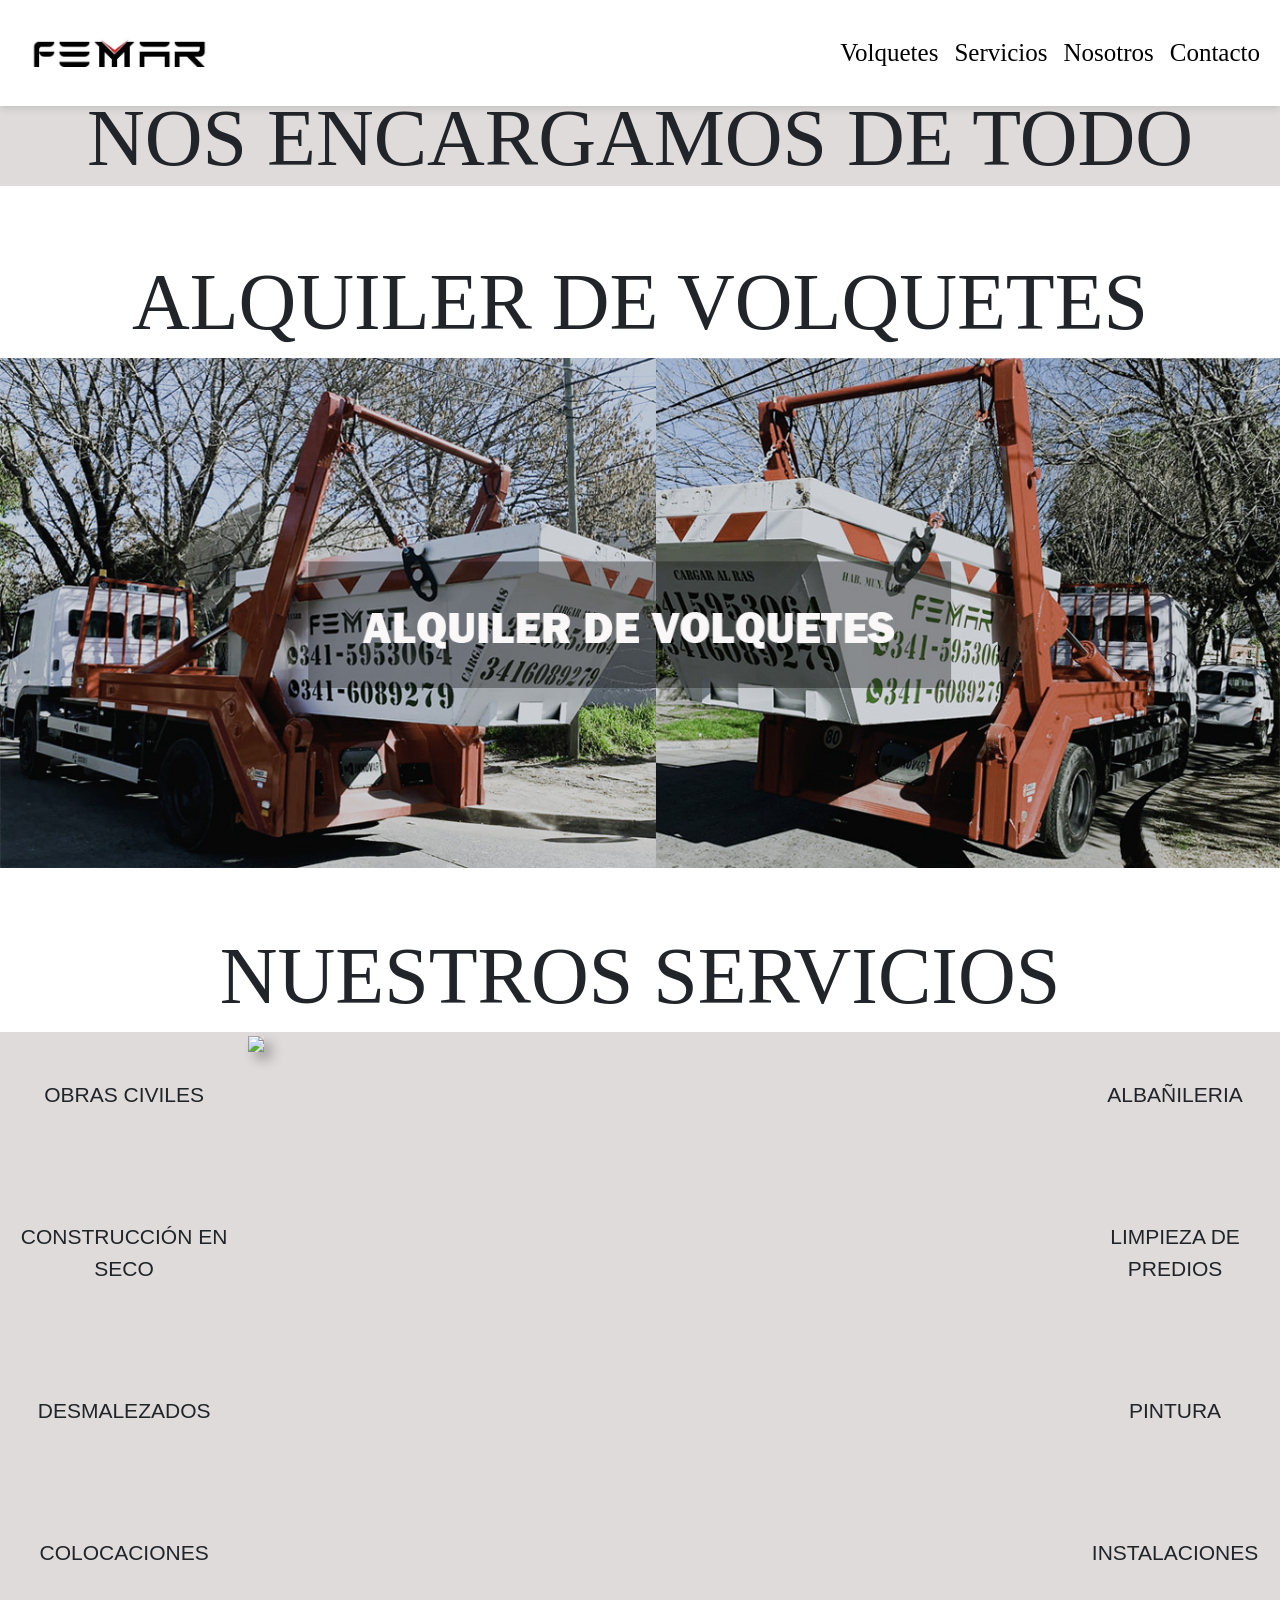
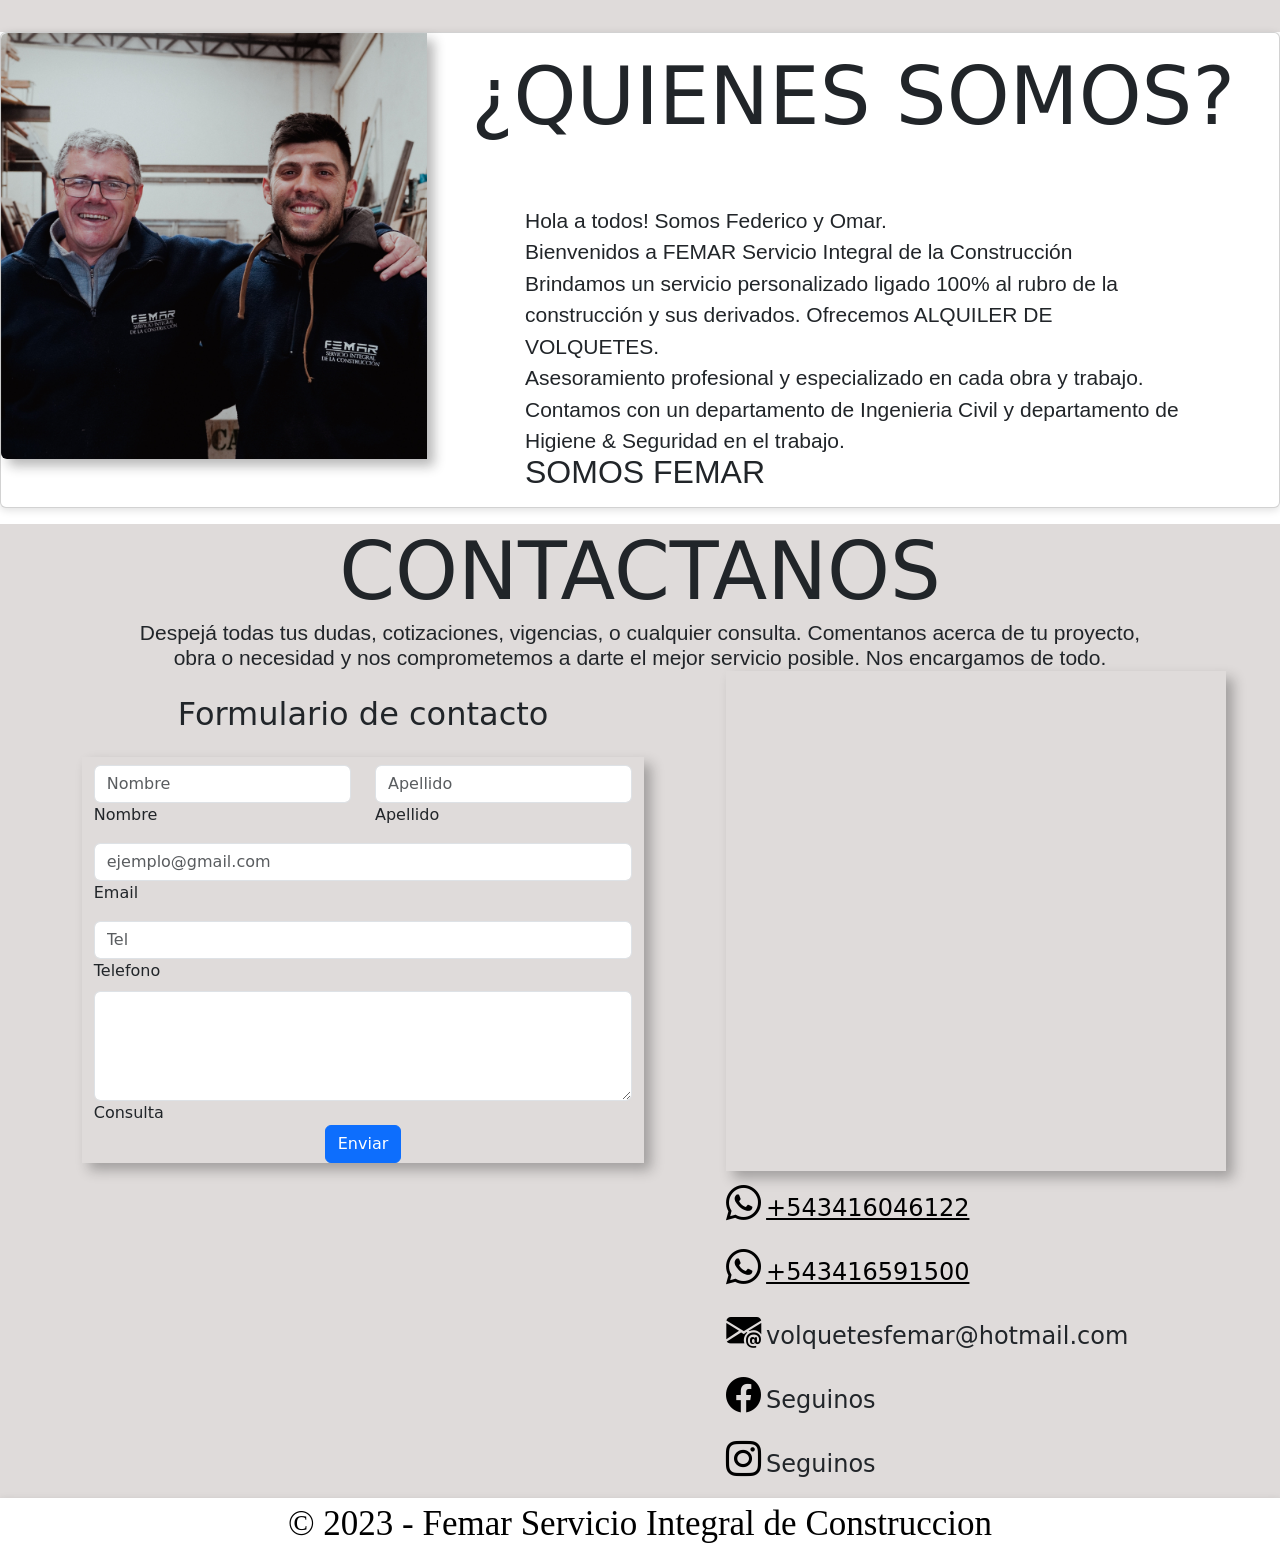
==== index.html @ 440a5bd5 "CAMBIANDO LOS ESTILOS" ====
<!DOCTYPE html>
<html lang="en">
  <!--Comienzo del head-->
  <head>
    <meta charset="UTF-8" />
    <meta http-equiv="X-UA-Compatible" content="IE=edge" />
    <meta name="viewport" content="width=device-width, initial-scale=1.0" />
    <meta name="description" content="PONER DESCRIPCION" />
    <meta name="keywords" content="construccion,remodelacion,alquiler de volquetes,plomeria, limpieza de predios y desmalezados,construccion en seco, albanileria" />
    <meta property="og:title" content="Femar Servicio integal de la construccion" />
    <meta property="og:description" content="Alquiler de volquetes,Obras civiles, albañileria, limpieza de predios y desmalezados" />
    <meta name="author" content="Ignacio Gonzalez Sorribas" />
    <link rel="preconnect" href="https://fonts.googleapis.com" />
    <link rel="preconnect" href="https://fonts.gstatic.com" crossorigin />
    <link
      href="https://fonts.googleapis.com/css2?family=Italianno&family=Montserrat:wght@300&family=Nunito:ital,wght@0,200;0,400;0,600;0,800;1,200;1,400;1,600;1,800&family=Open+Sans:ital,wght@0,300;0,400;0,600;0,700;1,300;1,400;1,600;1,700&family=Oswald:wght@200&family=Roboto+Condensed&display=swap"
      rel="stylesheet"
    />
    <link
      href="https://cdn.jsdelivr.net/npm/bootstrap@5.2.0-beta1/dist/css/bootstrap.min.css"
      rel="stylesheet"
      integrity="sha384-0evHe/X+R7YkIZDRvuzKMRqM+OrBnVFBL6DOitfPri4tjfHxaWutUpFmBp4vmVor"
      crossorigin="anonymous"
    />
    <link rel="stylesheet" href="https://cdn.jsdelivr.net/npm/bootstrap-icons@1.10.3/font/bootstrap-icons.css" />
    <link rel="icon" href="./imagenes/femar.logo.jpg" />
    <link rel="stylesheet" href="./estilos/estilo-index.css" />
    <script type="text/javascript" src="https://cdn.jsdelivr.net/npm/@emailjs/browser@3/dist/email.min.js"></script>

    <script type="text/javascript">
      emailjs.init('haFpXxe4_4yBY-yBC');
    </script>
    <title>Femar Servicio Integral de la Construccion</title>
  </head>
  <body>
    <header>
      <!--Comienzo del Navbar-->
      <nav class="navbar navbar-expand-lg">
        <div class="container-fluid">
          <a class="navbar-brand">
            <img class="mArca" src="./imagenes/femar.logo.jpg" alt="" />
          </a>
          <button class="navbar-toggler" type="button" data-bs-toggle="collapse" data-bs-target="#navbarText" aria-controls="navbarText" aria-expanded="false" aria-label="Toggle navigation">
            <span class="navbar-toggler-icon"></span>
          </button>
          <div class="collapse navbar-collapse" id="navbarText">
            <ul class="navbar-nav">
              <li class="nav-item">
                <a class="nav-link" href="#volquete">Volquetes</a>
              </li>
              <li class="nav-item">
                <a class="nav-link" href="#servicios">Servicios</a>
              </li>
              <li class="nav-item">
                <a class="nav-link" href="#nosotros">Nosotros</a>
              </li>
              <li class="nav-item">
                <a class="nav-link" href="#contactos">Contacto</a>
              </li>
            </ul>
          </div>
        </div>
      </nav>
    </header>
    <main>
      <div class="container-1">
        <div><h1 class="tItulo-1">NOS ENCARGAMOS DE TODO</h1></div>
      </div>
      <!--Aqui hacemos incapie en el fuerte de la empresa-->
      <div class="container-2">
        <div id="volquete" class="row">
          <h2 class="tItulo-2">ALQUILER DE VOLQUETES</h2>
          <div>
            <img src="./imagenes/alquilervolquetes.jpg" class="volquete1" alt="..." />
          </div>
        </div>
      </div>
      <h2 id="servicios" class="tItulo-2">NUESTROS SERVICIOS</h2>
      <div class="container-3">
        <!-- Se muestran los servicios-->
        <div class="serviceColumn">
          <p>OBRAS CIVILES</p>
          <p>CONSTRUCCIÓN EN SECO</p>
          <p>DESMALEZADOS</p>
          <p>COLOCACIONES</p>
        </div>
        <div class="service"><img src="./imagenes/nuestros-servicios.jpg" class="img-fluid" /></div>
        <div class="serviceColumn">
          <p>ALBAÑILERIA</p>
          <p>LIMPIEZA DE PREDIOS</p>
          <p>PINTURA</p>
          <p>INSTALACIONES</p>
        </div>
        <!-- <div id="carouselExampleCaptions" class="carousel slide" data-bs-ride="false">
        <div class="carousel-indicators">
          <button type="button" data-bs-target="#carouselExampleCaptions" data-bs-slide-to="0" class="active" aria-current="true" aria-label="Slide 1"></button>
          <button type="button" data-bs-target="#carouselExampleCaptions" data-bs-slide-to="1" aria-label="Slide 2"></button>
          <button type="button" data-bs-target="#carouselExampleCaptions" data-bs-slide-to="2" aria-label="Slide 3"></button>
          <button type="button" data-bs-target="#carouselExampleCaptions" data-bs-slide-to="3" aria-label="Slide 4"></button>
          <button type="button" data-bs-target="#carouselExampleCaptions" data-bs-slide-to="4" aria-label="Slide 5"></button>
          <button type="button" data-bs-target="#carouselExampleCaptions" data-bs-slide-to="5" aria-label="Slide 6"></button>
          <button type="button" data-bs-target="#carouselExampleCaptions" data-bs-slide-to="6" aria-label="Slide 7"></button>
        </div>
        <div class="carousel-inner">
          <div class="carousel-item active">
            <img src="./imagenes/volquete1.jpg"  class="d-block w-100" alt="..." />
            <div class="carousel-caption d-none d-md-block">
              <h5>ALQUILER DE VOLQUETES</h5>
            </div>
          </div>
          <div class="carousel-item">
            <img src="./imagenes/albanileria1.jpg" class="d-block w-100" alt="..." />
            <div class="carousel-caption d-none d-md-block">
              <h5>ALBANILERIA</h5>
            </div>
          </div>
          <div class="carousel-item">
            <img src="./imagenes/obrasciviles.jpg" class="d-block w-100" alt="..." />
            <div class="carousel-caption d-none d-md-block">
              <h5>OBRAS CIVILES</h5>
            </div>
          </div>
          <div class="carousel-item">
            <img src="./imagenes/obrasenseco.jpg" class="d-block w-100" alt="..." />
            <div class="carousel-caption d-none d-md-block">
              <h5>OBRAS EN SECO</h5>
            </div>
          </div>
          <div class="carousel-item">
            <img src="./imagenes/limpieza.jpg" class="d-block w-100" alt="..." />
            <div class="carousel-caption d-none d-md-block">
              <h5>LIMPIEZA DE PREDIOS</h5>
            </div>
          </div>
          <div class="carousel-item">
            <img src="./imagenes/asesoramiento.jpg" class="d-block w-100" alt="..." />
            <div class="carousel-caption d-none d-md-block">
              <h5>ASESORAMIENTO</h5>
            </div>
          </div>
          <div class="carousel-item">
            <img src="./imagenes/pileta.jpg" class="d-block w-100" alt="..." />
            <div class="carousel-caption d-none d-md-block">
              <h5>PILETAS</h5>
            </div>
          </div>
        </div>
        <button class="carousel-control-prev" type="button" data-bs-target="#carouselExampleCaptions" data-bs-slide="prev">
          <span class="carousel-control-prev-icon" aria-hidden="true"></span>
          <span class="visually-hidden">Previous</span>
        </button>
        <button class="carousel-control-next" type="button" data-bs-target="#carouselExampleCaptions" data-bs-slide="next">
          <span class="carousel-control-next-icon" aria-hidden="true"></span>
          <span class="visually-hidden">Next</span>
        </button>
      </div> -->
      </div>
      <!--Seccion Nosotros donde se muestra la vision de la empresa y sus caras visibles-->
      <div class="container-4">
        <div class="card mb-3">
          <div class="row g-0">
            <div class="col-md-4">
              <img src="./imagenes/OmaryFede.jpg" class="img-fluid rounded-start" alt="..." />
            </div>
            <div class="col-md-8">
              <div class="card-body">
                <h5 id="nosotros" class="card-title">¿QUIENES SOMOS?</h5>
                <p class="card-text">Hola a todos! Somos Federico y Omar.</p>
                <p class="card-text">Bienvenidos a FEMAR Servicio Integral de la Construcción</p>
                <p class="card-text">Brindamos un servicio personalizado ligado 100% al rubro de la construcción y sus derivados. Ofrecemos ALQUILER DE VOLQUETES.</p>
                <p class="card-text">Asesoramiento profesional y especializado en cada obra y trabajo.</p>
                <p class="card-text">Contamos con un departamento de Ingenieria Civil y departamento de Higiene & Seguridad en el trabajo.</p>
                <p class="card-text"><small class="text-strong">SOMOS FEMAR</small></p>
              </div>
            </div>
          </div>
        </div>
      </div>
      <!--Inicio de la seccion de contacto-->
      <div class="container-5">
        <h3 class="titUlo3">CONTACTANOS</h3>
        <p class="conTactExt">
          Despejá todas tus dudas, cotizaciones, vigencias, o cualquier consulta. Comentanos acerca de tu proyecto, obra o necesidad y nos comprometemos a darte el mejor servicio posible. Nos
          encargamos de todo.
        </p>
        <div id="contactos" class="container-5-1">
          <!-- Agregamos Formulario de contactos -->
          <div class="formColumns">
            <div class="title-contact">
              <h2 class="encabezado h2-responsive font-weight-bold text-center my-4">Formulario de contacto</h2>
            </div>
            <div class="row containet-contact">
              <div class="formulario col-md-9 mb-md-0 mb-5 shadowForm">
                <form id="contact-form" name="contact-form" action="mail.php" method="POST">
                  <div class="row">
                    <div class="col-md-6 py-2">
                      <div class="md-form mb-0">
                        <input type="text" id="name" name="name" class="form-control" placeholder="Nombre" />
                        <label for="name">Nombre</label>
                      </div>
                    </div>
                    <div class="col-md-6 py-2">
                      <div class="md-form mb-0">
                        <input type="text" id="lastName" name="lastName" class="form-control" placeholder="Apellido" />
                        <label for="name">Apellido</label>
                      </div>
                    </div>
                    <div class="col-md-12 py-2">
                      <div class="md-form mb-0">
                        <input type="text" id="email" name="email" class="form-control" placeholder="ejemplo@gmail.com" />
                        <label for="email" class="">Email</label>
                      </div>
                    </div>
                  </div>
                  <div class="col-md-12 py-2">
                    <div class="md-form mb-0">
                      <input type="text" id="telefono" name="telefono" class="form-control" placeholder="Tel" />
                      <label for="email" class="">Telefono</label>
                    </div>
                  </div>
                  <div class="row">
                    <div class="col-md-12"></div>
                  </div>
                  <div class="row">
                    <div class="col-md-12">
                      <div class="md-form">
                        <textarea type="text" id="message" name="message" rows="4" class="form-control md-textarea"></textarea>
                        <label for="message">Consulta</label>
                      </div>
                    </div>
                  </div>
                </form>
                <div class="text-center text-md-left">
                  <a class="btn btn-primary" onclick="document.getElementById('contact-form').submit();">Enviar</a>
                </div>
                <div class="status"></div>
              </div>
            </div>
          </div>
          <div class="contactColumn">
            <div class="addressSection">
              <iframe
                class="maPa shadowMap"
                src="https://www.google.com/maps/embed?pb=!1m18!1m12!1m3!1d4733.374037005586!2d-60.66402582006495!3d-32.97737860066131!2m3!1f0!2f0!3f0!3m2!1i1024!2i768!4f13.1!3m3!1m2!1s0x95b7ab9afbd3fe9b%3A0xb585438d5fe292b9!2s24%20de%20Septiembre%202120%2C%20S2001%20AFR%2C%20Santa%20Fe!5e0!3m2!1ses!2sar!4v1666219011028!5m2!1ses!2sar"
                width="800"
                height="400"
                style="border: 0"
                allowfullscreen=""
                loading="lazy"
                referrerpolicy="no-referrer-when-downgrade"
              ></iframe>
            </div>
            <div class="socialSection">
              <div class="footer-col">
                <i class="bi bi-whatsapp"></i>
                <p class="telefono-wsp"><a href="https://wa.me/+543416046122/?text=Buenos%20dias%20quisiera%20consultar%20sobre:%20%60" target="_BLANK" class="conversacion">+543416046122</a></p>
              </div>
              <div class="footer-col">
                <i class="bi bi-whatsapp"></i>
                <p class="telefono-wsp"><a href="https://wa.me/+543416046122/?text=Buenos%20dias%20quisiera%20consultar%20sobre:%20%60" target="_BLANK" class="conversacion">+543416591500</a></p>
              </div>
              <div>
                <i class="bi bi-envelope-at-fill"></i>
                <p class="email">volquetesfemar@hotmail.com</p>
              </div>
              <div class="footer-col fix">
                <a href="https://www.facebook.com/profile.php?id=100064804968960" target="_BLANK"><i class="bi bi-facebook"></i></a>
                <p class="seguinos">Seguinos</p>
              </div>
              <div class="footer-col fix">
                <a href="https://www.instagram.com/femar_rosario/" target="_BLANK"> <i class="bi bi-instagram"></i></a>
                <p class="seguinos">Seguinos</p>
              </div>
            </div>
          </div>
        </div>
      </div>
    </main>
    <!--Comienza el footer-->
    <footer class="pieDePagina">
      <div class="registrado footer-col">© 2023 - Femar Servicio Integral de Construccion</div>
    </footer>
    <script
      src="https://cdn.jsdelivr.net/npm/bootstrap@5.2.0-beta1/dist/js/bootstrap.bundle.min.js"
      integrity="sha384-pprn3073KE6tl6bjs2QrFaJGz5/SUsLqktiwsUTF55Jfv3qYSDhgCecCxMW52nD2"
      crossorigin="anonymous"
    ></script>
    <script src="./form.js"></script>
  </body>
</html>
---- estilos/estilo-index.css ----
* {
  margin: 0;
  padding: 0;
  box-sizing: border-box;
}
/*Estilos del Header y del Nav*/
.mArca {
  width: auto;
  height: 80px;
}
.navbar {
  background-color: white;
  box-shadow: 0 2px 8px 0 #0002;
  position: fixed;
  z-index: 1000;
  top: 0;
  width: 100%;
}
.navbar-nav {
  margin-left: auto;
}
.nav-link {
  color: black;
  font-size: 25px;
  transition: grey 0.5s;
  font-family: 'Franklin Gothic Medium';
}
.nav-link :hover {
  color: grey;
}
.container-1 {
  background-color: #dfdbda;
}

/*Estilos del Body*/
.tItulo-1 {
  font-family: 'Franklin Gothic Medium';
  font-size: 5rem;
  text-align: center;
  margin-top: 90px;
}
.container-2 {
  background-color: white;
  width: 100%;
  overflow: hidden;
}
.volquete1 {
  object-fit: cover;
  width: 100%;
}
/* .card-img-top {
  width: 100%;
  height: 100%;
}

.shadow-drop-2-center {
  -webkit-animation: shadow-drop-2-center 0.4s cubic-bezier(0.25, 0.46, 0.45, 0.94) both;
  animation: shadow-drop-2-center 0.4s cubic-bezier(0.25, 0.46, 0.45, 0.94) both;
}
.card-text {
  font-family: 'Franklin Gothic ';
  font-size: 2rem;
} */
/* ----------------------------------------------
 * Generated by Animista on 2022-10-29 18:45:43
 * Licensed under FreeBSD License.
 * See http://animista.net/license for more info. 
 * w: http://animista.net, t: @cssanimista
 * ---------------------------------------------- */

/**
 * ----------------------------------------
 * animation shadow-drop-2-center
 * ----------------------------------------
 */
/* @-webkit-keyframes shadow-drop-2-center {
  0% {
    -webkit-transform: translateZ(0);
    transform: translateZ(0);
    -webkit-box-shadow: 0 0 0 0 rgba(0, 0, 0, 0);
    box-shadow: 0 0 0 0 rgba(0, 0, 0, 0);
  }
  100% {
    -webkit-transform: translateZ(50px);
    transform: translateZ(50px);
    -webkit-box-shadow: 0 0 20px 0px rgba(0, 0, 0, 0.35);
    box-shadow: 0 0 20px 0px rgba(0, 0, 0, 0.35);
  }
}
@keyframes shadow-drop-2-center {
  0% {
    -webkit-transform: translateZ(0);
    transform: translateZ(0);
    -webkit-box-shadow: 0 0 0 0 rgba(0, 0, 0, 0);
    box-shadow: 0 0 0 0 rgba(0, 0, 0, 0);
  }
  100% {
    -webkit-transform: translateZ(50px);
    transform: translateZ(50px);
    -webkit-box-shadow: 0 0 20px 0px rgba(0, 0, 0, 0.35);
    box-shadow: 0 0 20px 0px rgba(0, 0, 0, 0.35);
  }
} */

/* .presentacion {
  font-family: 'Franklin Gothic ';
  font-size: 2rem;
  text-align: center;
  margin-top: 25px;
} */
.tItulo-2 {
  font-family: 'Franklin Gothic ';
  font-size: 5rem;
  text-align: center;
  margin-top: 60px;
}
.card {
  box-shadow: 0 2px 8px 0 #0002;
}
.row {
  justify-content: center;
  display: flex;
  flex-direction: row;
  justify-content: space-between;
  justify-content: space-around;
}
.container-3 {
  background-color: #dfdbda;
  display: flex;
  flex-wrap: nowrap;
  align-content: center;
}
/* .carousel {
  width: 650px;
  height: 650px;
  margin-top: 60px;
  margin-left: 380px;
} */
.service {
  width: 900px;
  height: 600px;
}
.img-fluid {
  box-shadow: 7px 7px 12px 0 rgba(20, 20, 20, 0.3);
}
.serviceColumn {
  font-family: 'Franklin Gothic', 'Arial Narrow', Arial, sans-serif;
  font-size: 21px;
  display: flex;
  flex-direction: column;
  justify-content: space-around;
  align-items: center;
  text-align: center;
}
.container-4 {
  background-color: white;
}
/*Estilos de la seccion QUIENES SOMOS*/
.card-title {
  font-size: 5rem;
  margin-bottom: 60px;
  text-align: center;
}
.card-text {
  font-family: 'Franklin Gothic', 'Arial Narrow', Arial, sans-serif;
  font-size: 21px;
  line-height: 1.5em;
  margin: 0 auto;
  max-width: 80%;
}
.text-strong {
  font-size: 2rem;
  text-align: center;
}
/*Estilos de Contacto*/
.container-5 {
  background-color: #dfdbda;
  overflow: hidden;
}
.contactenos {
  text-align: left;
}
.contacto {
  display: flex;
  flex-direction: row;
}
.titUlo3 {
  font-size: 5rem;
  margin-bottom: 25px;
  margin: 0 auto;
  text-align: center;
  max-width: 80%;
}
.conTactExt {
  font-family: 'Franklin Gothic', 'Arial Narrow', Arial, sans-serif;
  font-size: 21px;
  margin-bottom: 65px;
  line-height: 1.2em;
  margin: 0 auto;
  max-width: 80%;
  text-align: center;
}
.email {
  display: inline-block;
  font-size: x-large;
}
.conversacion {
  color: black;
}
.telefono-wsp {
  margin-top: 6px;
  display: inline-block;
  font-size: x-large;
}
.bi {
  color: black;
  font-size: 35px;
}
.seguinos {
  margin-top: 6px;
  display: inline-block;
  font-size: x-large;
}

.maPa {
  height: 500px;
  width: 500px;
  bottom: 270px;
  left: 700px;
}
.shadowMap {
  box-shadow: 7px 7px 12px 0 rgba(20, 20, 20, 0.3);
}
.container-5-1 {
  display: flex;
  flex-wrap: nowrap;
}
.formColumns {
  display: flex;
  flex-direction: column;
}
.shadowForm {
  box-shadow: 7px 7px 12px 0 rgba(20, 20, 20, 0.3);
}
/*Estilos del Footer*/
.pieDePagina {
  text-align: center;
  color: black;
  background-color: white;
  box-shadow: 0 2px 8px 0 #0002;
  font-family: 'Franklin Gothic Medium';
  font-size: 35px;
  width: 100%;
}

/*-----------------Creando el Responsive--------------------*/
/*Media Quaries para Tablet*/
@media screen and (max-width: 768px) {
  .body {
    height: auto;
  }
  .mArca {
    width: 25rem;
    height: 10rem;
    margin-left: 200px;
    margin-top: 30px;
  }
  .tItulo-1 {
    font-family: 'Roboto+Condensed';
    font-size: 40px;
    text-align: center;
    margin-top: 60px;
  }
  .caras-visibles {
    display: flex;
    flex-direction: column;
    margin-left: 250px;
    margin-top: 25px;
  }
  .presentacion {
    font-family: 'Oswald';
    font-size: 45px;
    text-align: center;
    margin-top: 25px;
  }
  .tItulo-2 {
    font-family: 'Roboto+Condensed';
    font-size: 40px;
    text-align: center;
    margin-top: 60px;
  }
  .carousel {
    width: 600px;
    height: 600px;
    right: 290px;
    margin-top: 30px;
  }
  .contactenos {
    text-align: center;
    margin-bottom: 300px;
  }
  .titUlo3 {
    font-size: 40px;
  }
  .telefono-wsp {
    margin-top: 3px;
    display: inline-block;
    font-size: 30px;
  }
  .bi {
    color: black;
    font-size: 30px;
  }
  .seguinos {
    margin-top: 3px;
    display: inline-block;
    font-size: 30px;
  }
  .maPa {
    object-fit: cover;
    width: 100%;
  }
}
/*Media Quaries para Moviel*/
@media screen and (max-width: 425px) {
  .mArca {
    width: 30rem;
    height: 10rem;
    margin-left: 100px;
    margin-top: 30px;
  }
  .text {
    margin-left: 200px;
    width: 300px;
  }
  .tItulo-1 {
    font-family: 'Roboto+Condensed';
    font-size: 50px;
    margin-top: 60px;
  }
  .caras-visibles {
    display: flex;
    flex-direction: column;
    margin-left: 200px;
    margin-top: 25px;
  }

  .presentacion {
    font-family: 'Oswald';
    font-size: 40px;
    margin-left: 220px;
    margin-top: 25px;
  }
  .text-2 {
    margin-left: 150px;
    width: 300px;
  }
  .tItulo-2 {
    font-family: 'Roboto+Condensed';
    font-size: 50px;
    margin-top: 60px;
  }

  .carousel {
    width: 450px;
    height: 450px;
    right: 320px;
    margin-top: 30px;
  }
  .contactenos {
    margin-left: 140px;
  }
  .titUlo3 {
    font-size: 45px;
  }
  .telefono-wsp {
    margin-top: 3px;
    display: inline-block;
    font-size: 35px;
  }
  .bi {
    color: black;
    font-size: 35px;
  }
  .seguinos {
    margin-top: 3px;
    display: inline-block;
    font-size: 35px;
  }
  .maPa {
    object-fit: cover;
    width: 135%;
  }
}
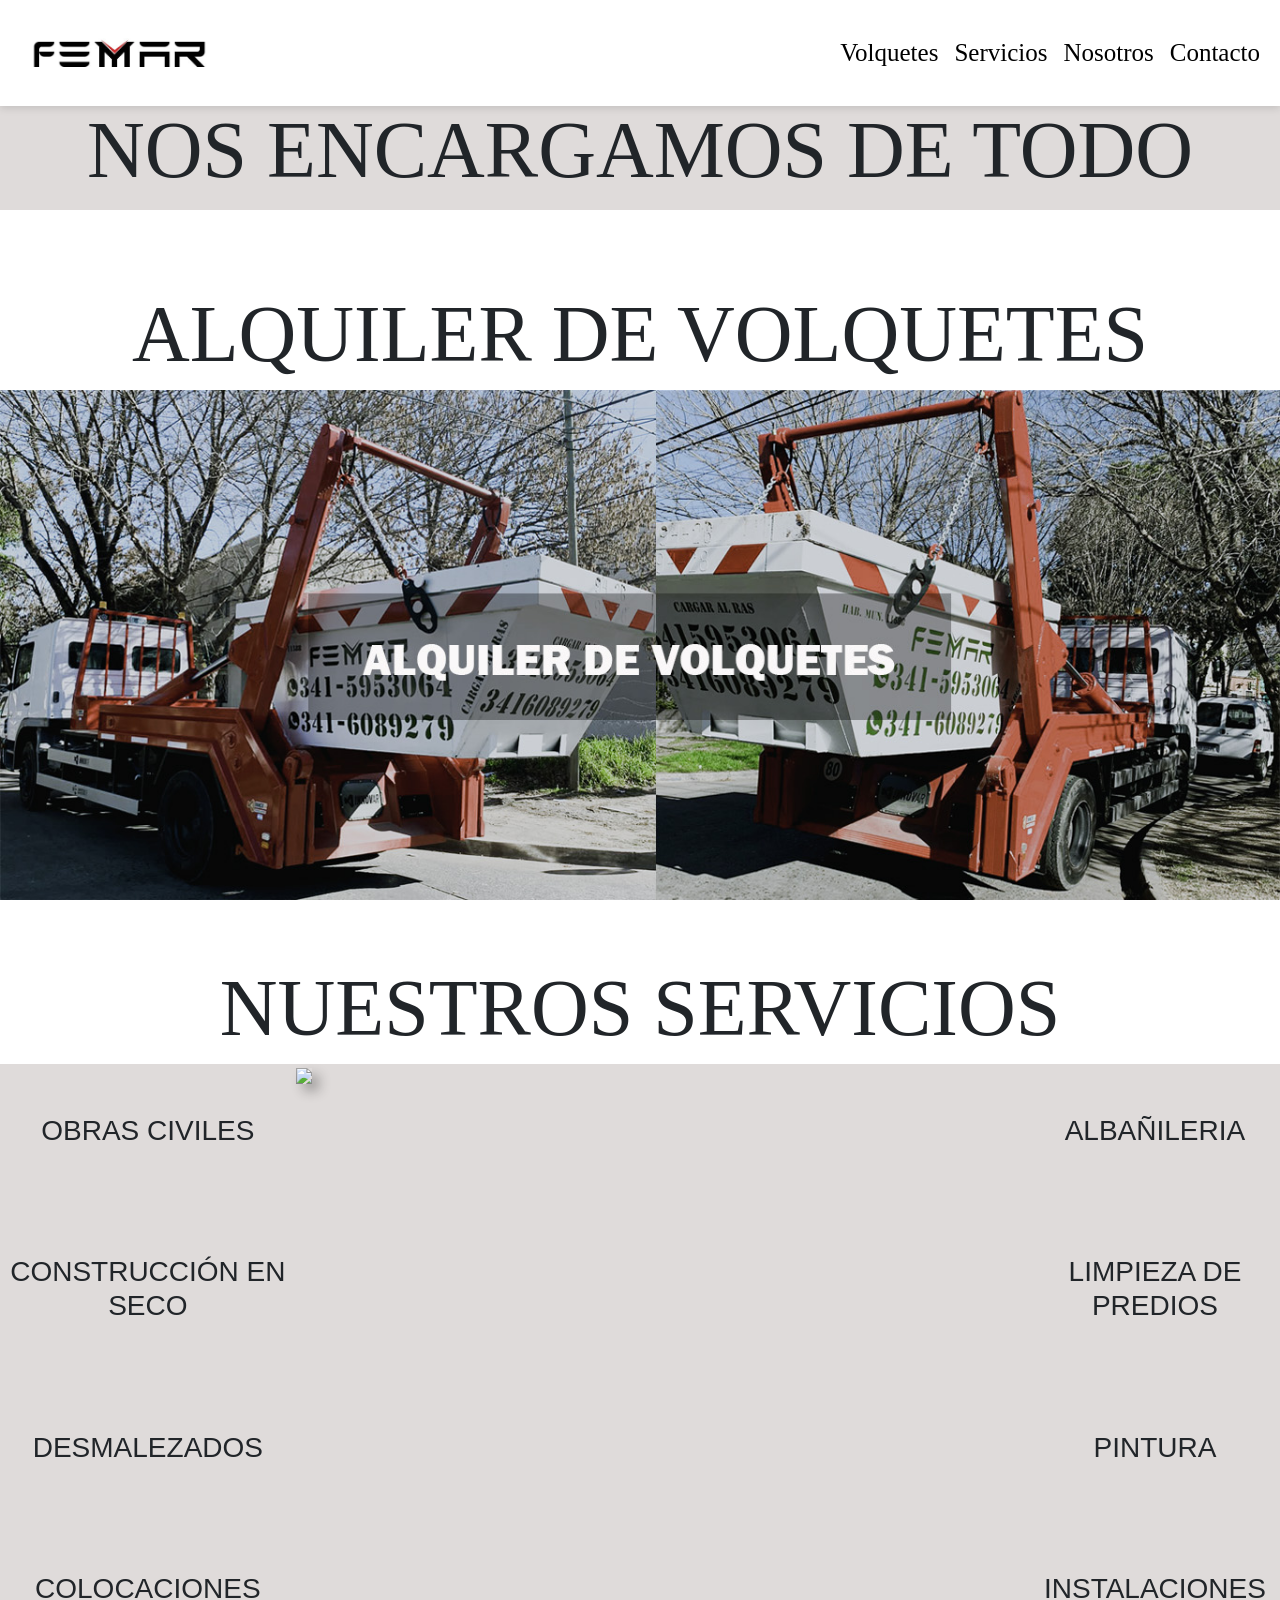
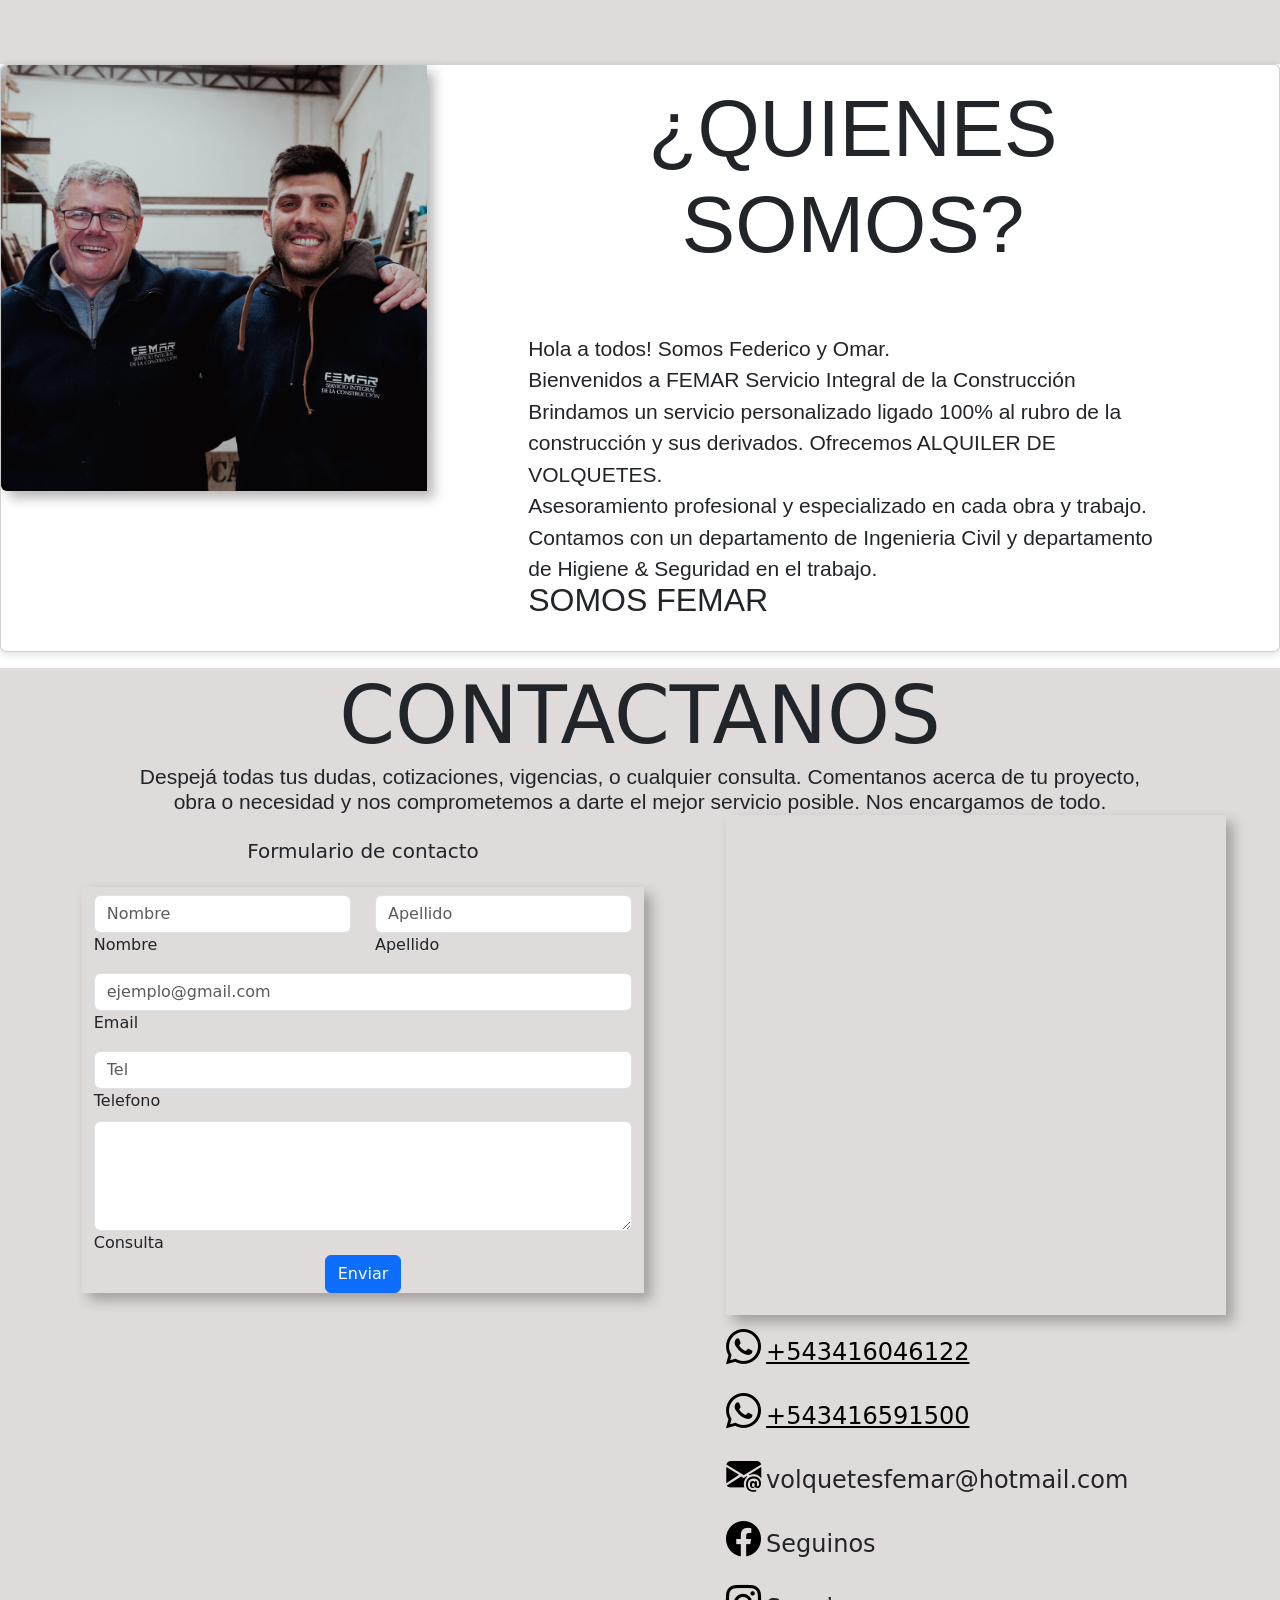
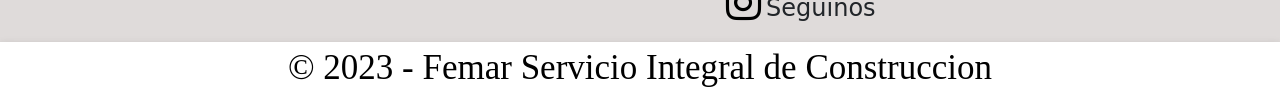
==== commit 83995ea6: "Limpiamos y refactorizamos el codigo" ====
--- a/index.html
+++ b/index.html
@@ -5,7 +5,10 @@
     <meta charset="UTF-8" />
     <meta http-equiv="X-UA-Compatible" content="IE=edge" />
     <meta name="viewport" content="width=device-width, initial-scale=1.0" />
-    <meta name="description" content="PONER DESCRIPCION" />
+    <meta
+      name="description"
+      content="Landing page informativa y de presentacion de FEMAR servicio integral de la construccion se puede obtener informacionsobre sus servicios, quiene son y promocionan su punto mas fuerte que es el alquiler de volquetes para la construccion"
+    />
     <meta name="keywords" content="construccion,remodelacion,alquiler de volquetes,plomeria, limpieza de predios y desmalezados,construccion en seco, albanileria" />
     <meta property="og:title" content="Femar Servicio integal de la construccion" />
     <meta property="og:description" content="Alquiler de volquetes,Obras civiles, albañileria, limpieza de predios y desmalezados" />
@@ -30,7 +33,7 @@
     <script type="text/javascript">
       emailjs.init('haFpXxe4_4yBY-yBC');
     </script>
-    <title>Femar Servicio Integral de la Construccion</title>
+    <title>Femar Servicio Integral de la Construcción</title>
   </head>
   <body>
     <header>
@@ -38,7 +41,7 @@
       <nav class="navbar navbar-expand-lg">
         <div class="container-fluid">
           <a class="navbar-brand">
-            <img class="mArca" src="./imagenes/femar.logo.jpg" alt="" />
+            <img class="marca" src="./imagenes/femar.logo.jpg" alt="" />
           </a>
           <button class="navbar-toggler" type="button" data-bs-toggle="collapse" data-bs-target="#navbarText" aria-controls="navbarText" aria-expanded="false" aria-label="Toggle navigation">
             <span class="navbar-toggler-icon"></span>
@@ -63,33 +66,33 @@
       </nav>
     </header>
     <main>
-      <div class="container-1">
-        <div><h1 class="tItulo-1">NOS ENCARGAMOS DE TODO</h1></div>
+      <div class="fondo-gris">
+        <div><p class="titulo-L">NOS ENCARGAMOS DE TODO</p></div>
       </div>
       <!--Aqui hacemos incapie en el fuerte de la empresa-->
-      <div class="container-2">
+      <div class="fondo-blanco">
         <div id="volquete" class="row">
-          <h2 class="tItulo-2">ALQUILER DE VOLQUETES</h2>
+          <h2 class="titulo-2">ALQUILER DE VOLQUETES</h2>
           <div>
             <img src="./imagenes/alquilervolquetes.jpg" class="volquete1" alt="..." />
           </div>
         </div>
       </div>
-      <h2 id="servicios" class="tItulo-2">NUESTROS SERVICIOS</h2>
-      <div class="container-3">
+      <h2 id="servicios" class="titulo-2">NUESTROS SERVICIOS</h2>
+      <div class="fondo-gris servicios">
         <!-- Se muestran los servicios-->
         <div class="serviceColumn">
-          <p>OBRAS CIVILES</p>
-          <p>CONSTRUCCIÓN EN SECO</p>
-          <p>DESMALEZADOS</p>
-          <p>COLOCACIONES</p>
+          <h3>OBRAS CIVILES</h3>
+          <h3>CONSTRUCCIÓN EN SECO</h3>
+          <h3>DESMALEZADOS</h3>
+          <h3>COLOCACIONES</h3>
         </div>
         <div class="service"><img src="./imagenes/nuestros-servicios.jpg" class="img-fluid" /></div>
         <div class="serviceColumn">
-          <p>ALBAÑILERIA</p>
-          <p>LIMPIEZA DE PREDIOS</p>
-          <p>PINTURA</p>
-          <p>INSTALACIONES</p>
+          <h3>ALBAÑILERIA</h3>
+          <h3>LIMPIEZA DE PREDIOS</h3>
+          <h3>PINTURA</h3>
+          <h3>INSTALACIONES</h3>
         </div>
         <!-- <div id="carouselExampleCaptions" class="carousel slide" data-bs-ride="false">
         <div class="carousel-indicators">
@@ -156,38 +159,40 @@
       </div> -->
       </div>
       <!--Seccion Nosotros donde se muestra la vision de la empresa y sus caras visibles-->
-      <div class="container-4">
+      <div class="fondo-blanco">
         <div class="card mb-3">
           <div class="row g-0">
             <div class="col-md-4">
               <img src="./imagenes/OmaryFede.jpg" class="img-fluid rounded-start" alt="..." />
             </div>
             <div class="col-md-8">
-              <div class="card-body">
+              <div class="card-body card-text">
                 <h5 id="nosotros" class="card-title">¿QUIENES SOMOS?</h5>
-                <p class="card-text">Hola a todos! Somos Federico y Omar.</p>
-                <p class="card-text">Bienvenidos a FEMAR Servicio Integral de la Construcción</p>
-                <p class="card-text">Brindamos un servicio personalizado ligado 100% al rubro de la construcción y sus derivados. Ofrecemos ALQUILER DE VOLQUETES.</p>
-                <p class="card-text">Asesoramiento profesional y especializado en cada obra y trabajo.</p>
-                <p class="card-text">Contamos con un departamento de Ingenieria Civil y departamento de Higiene & Seguridad en el trabajo.</p>
-                <p class="card-text"><small class="text-strong">SOMOS FEMAR</small></p>
+                <p>
+                  Hola a todos! Somos Federico y Omar.<br />
+                  Bienvenidos a FEMAR Servicio Integral de la Construcción Brindamos un servicio personalizado ligado 100% al rubro de la construcción y sus derivados. Ofrecemos ALQUILER DE
+                  VOLQUETES.<br />
+                  Asesoramiento profesional y especializado en cada obra y trabajo.<br />
+                  Contamos con un departamento de Ingenieria Civil y departamento de Higiene & Seguridad en el trabajo.<br />
+                  <small class="text-strong"> SOMOS FEMAR</small>
+                </p>
               </div>
             </div>
           </div>
         </div>
       </div>
       <!--Inicio de la seccion de contacto-->
-      <div class="container-5">
-        <h3 class="titUlo3">CONTACTANOS</h3>
-        <p class="conTactExt">
+      <div class="fondo-gris">
+        <h4 class="titulo-contactanos">CONTACTANOS</h4>
+        <p class="contactext">
           Despejá todas tus dudas, cotizaciones, vigencias, o cualquier consulta. Comentanos acerca de tu proyecto, obra o necesidad y nos comprometemos a darte el mejor servicio posible. Nos
           encargamos de todo.
         </p>
         <div id="contactos" class="container-5-1">
           <!-- Agregamos Formulario de contactos -->
-          <div class="formColumns">
+          <div class="formcolumns">
             <div class="title-contact">
-              <h2 class="encabezado h2-responsive font-weight-bold text-center my-4">Formulario de contacto</h2>
+              <h5 class="encabezado h2-responsive font-weight-bold text-center my-4">Formulario de contacto</h5>
             </div>
             <div class="row containet-contact">
               <div class="formulario col-md-9 mb-md-0 mb-5 shadowForm">
@@ -240,7 +245,7 @@
           <div class="contactColumn">
             <div class="addressSection">
               <iframe
-                class="maPa shadowMap"
+                class="mapa shadowmap"
                 src="https://www.google.com/maps/embed?pb=!1m18!1m12!1m3!1d4733.374037005586!2d-60.66402582006495!3d-32.97737860066131!2m3!1f0!2f0!3f0!3m2!1i1024!2i768!4f13.1!3m3!1m2!1s0x95b7ab9afbd3fe9b%3A0xb585438d5fe292b9!2s24%20de%20Septiembre%202120%2C%20S2001%20AFR%2C%20Santa%20Fe!5e0!3m2!1ses!2sar!4v1666219011028!5m2!1ses!2sar"
                 width="800"
                 height="400"
--- a/estilos/estilo-index.css
+++ b/estilos/estilo-index.css
@@ -4,7 +4,7 @@
   box-sizing: border-box;
 }
 /*Estilos del Header y del Nav*/
-.mArca {
+.marca {
   width: auto;
   height: 80px;
 }
@@ -28,22 +28,18 @@
 .nav-link :hover {
   color: grey;
 }
-.container-1 {
+.fondo-gris {
   background-color: #dfdbda;
 }
 
 /*Estilos del Body*/
-.tItulo-1 {
+.titulo-L {
   font-family: 'Franklin Gothic Medium';
   font-size: 5rem;
   text-align: center;
   margin-top: 90px;
 }
-.container-2 {
-  background-color: white;
-  width: 100%;
-  overflow: hidden;
-}
+
 .volquete1 {
   object-fit: cover;
   width: 100%;
@@ -61,54 +57,8 @@
   font-family: 'Franklin Gothic ';
   font-size: 2rem;
 } */
-/* ----------------------------------------------
- * Generated by Animista on 2022-10-29 18:45:43
- * Licensed under FreeBSD License.
- * See http://animista.net/license for more info. 
- * w: http://animista.net, t: @cssanimista
- * ---------------------------------------------- */
-
-/**
- * ----------------------------------------
- * animation shadow-drop-2-center
- * ----------------------------------------
- */
-/* @-webkit-keyframes shadow-drop-2-center {
-  0% {
-    -webkit-transform: translateZ(0);
-    transform: translateZ(0);
-    -webkit-box-shadow: 0 0 0 0 rgba(0, 0, 0, 0);
-    box-shadow: 0 0 0 0 rgba(0, 0, 0, 0);
-  }
-  100% {
-    -webkit-transform: translateZ(50px);
-    transform: translateZ(50px);
-    -webkit-box-shadow: 0 0 20px 0px rgba(0, 0, 0, 0.35);
-    box-shadow: 0 0 20px 0px rgba(0, 0, 0, 0.35);
-  }
-}
-@keyframes shadow-drop-2-center {
-  0% {
-    -webkit-transform: translateZ(0);
-    transform: translateZ(0);
-    -webkit-box-shadow: 0 0 0 0 rgba(0, 0, 0, 0);
-    box-shadow: 0 0 0 0 rgba(0, 0, 0, 0);
-  }
-  100% {
-    -webkit-transform: translateZ(50px);
-    transform: translateZ(50px);
-    -webkit-box-shadow: 0 0 20px 0px rgba(0, 0, 0, 0.35);
-    box-shadow: 0 0 20px 0px rgba(0, 0, 0, 0.35);
-  }
-} */
-
-/* .presentacion {
-  font-family: 'Franklin Gothic ';
-  font-size: 2rem;
-  text-align: center;
-  margin-top: 25px;
-} */
-.tItulo-2 {
+
+.titulo-2 {
   font-family: 'Franklin Gothic ';
   font-size: 5rem;
   text-align: center;
@@ -124,18 +74,12 @@
   justify-content: space-between;
   justify-content: space-around;
 }
-.container-3 {
-  background-color: #dfdbda;
+.servicios {
   display: flex;
   flex-wrap: nowrap;
   align-content: center;
 }
-/* .carousel {
-  width: 650px;
-  height: 650px;
-  margin-top: 60px;
-  margin-left: 380px;
-} */
+
 .service {
   width: 900px;
   height: 600px;
@@ -152,7 +96,7 @@
   align-items: center;
   text-align: center;
 }
-.container-4 {
+.fondo-blanco {
   background-color: white;
 }
 /*Estilos de la seccion QUIENES SOMOS*/
@@ -173,10 +117,6 @@
   text-align: center;
 }
 /*Estilos de Contacto*/
-.container-5 {
-  background-color: #dfdbda;
-  overflow: hidden;
-}
 .contactenos {
   text-align: left;
 }
@@ -184,14 +124,14 @@
   display: flex;
   flex-direction: row;
 }
-.titUlo3 {
+.titulo-contactanos {
   font-size: 5rem;
   margin-bottom: 25px;
   margin: 0 auto;
   text-align: center;
   max-width: 80%;
 }
-.conTactExt {
+.contactext {
   font-family: 'Franklin Gothic', 'Arial Narrow', Arial, sans-serif;
   font-size: 21px;
   margin-bottom: 65px;
@@ -222,20 +162,20 @@
   font-size: x-large;
 }
 
-.maPa {
+.mapa {
   height: 500px;
   width: 500px;
   bottom: 270px;
   left: 700px;
 }
-.shadowMap {
+.shadowmap {
   box-shadow: 7px 7px 12px 0 rgba(20, 20, 20, 0.3);
 }
 .container-5-1 {
   display: flex;
   flex-wrap: nowrap;
 }
-.formColumns {
+.formcolumns {
   display: flex;
   flex-direction: column;
 }
@@ -321,7 +261,7 @@
     width: 100%;
   }
 }
-/*Media Quaries para Moviel*/
+/*Media Quaries para Mobile*/
 @media screen and (max-width: 425px) {
   .mArca {
     width: 30rem;
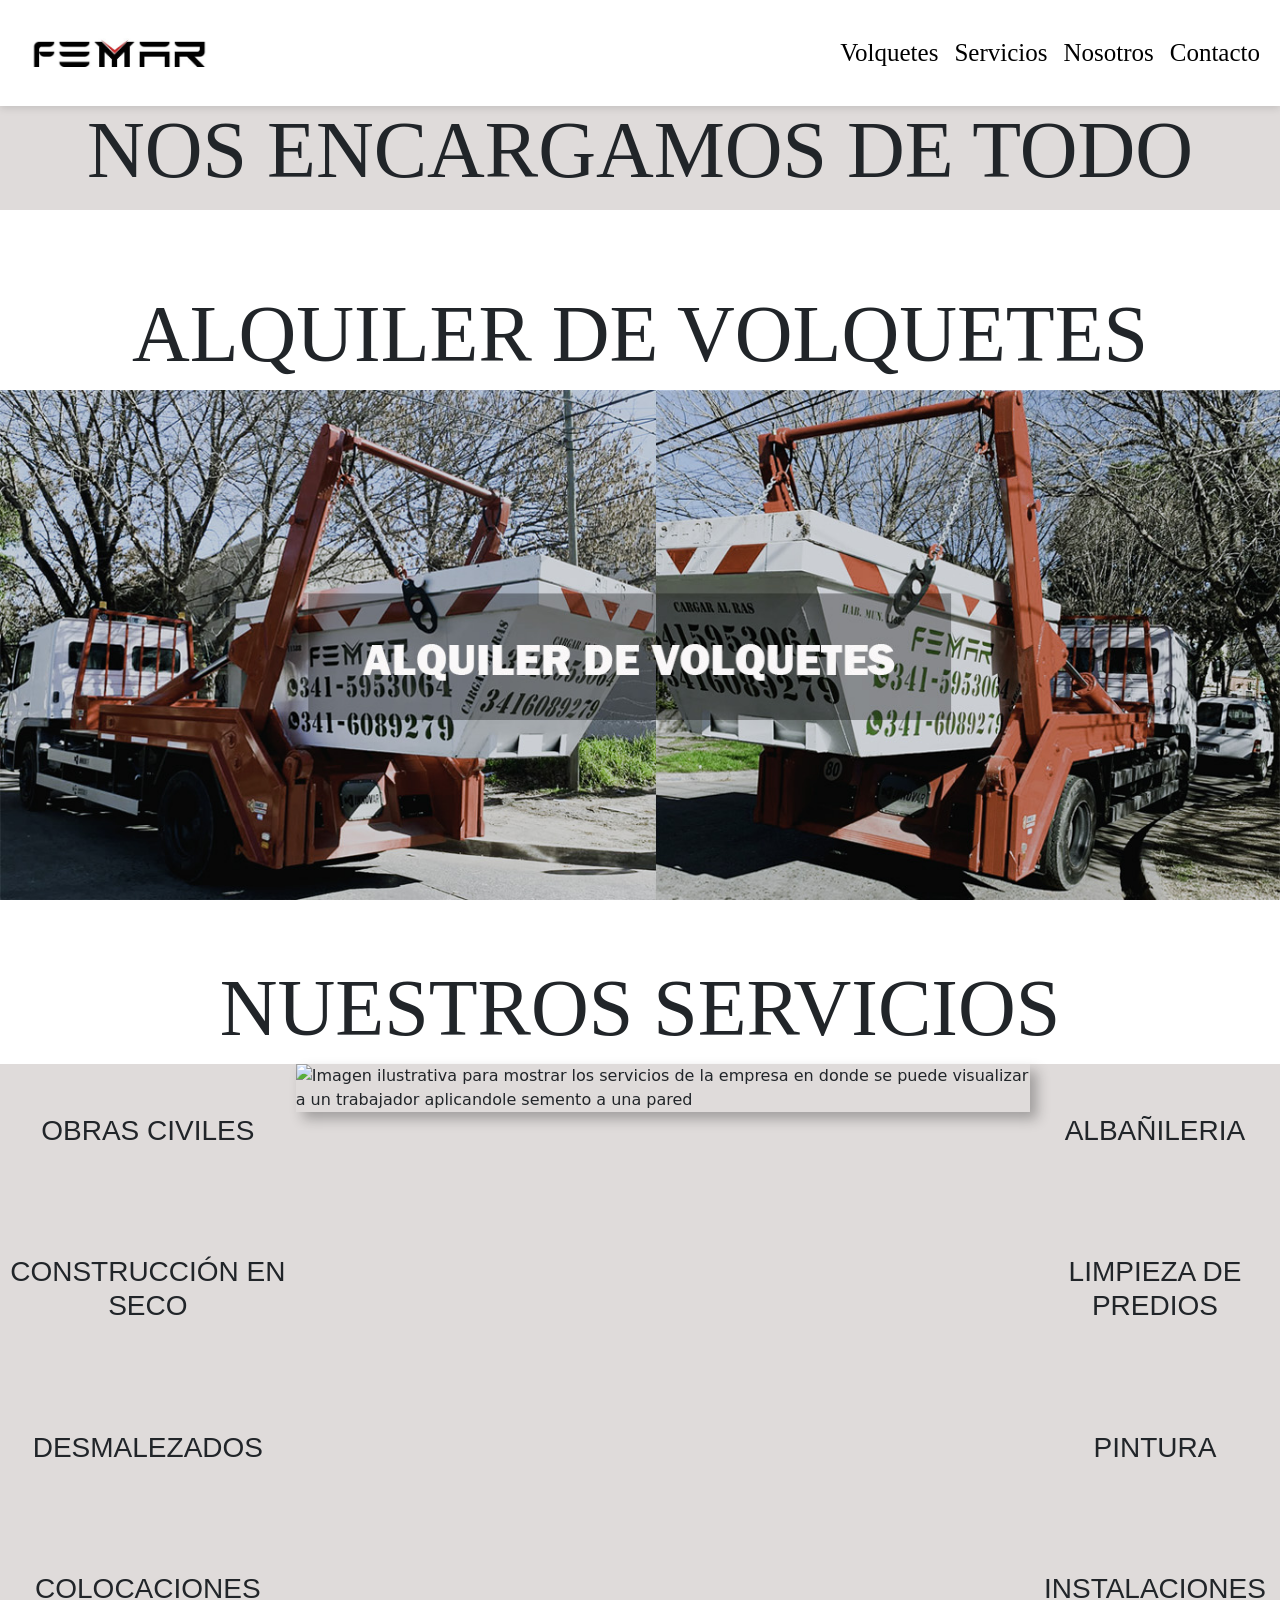
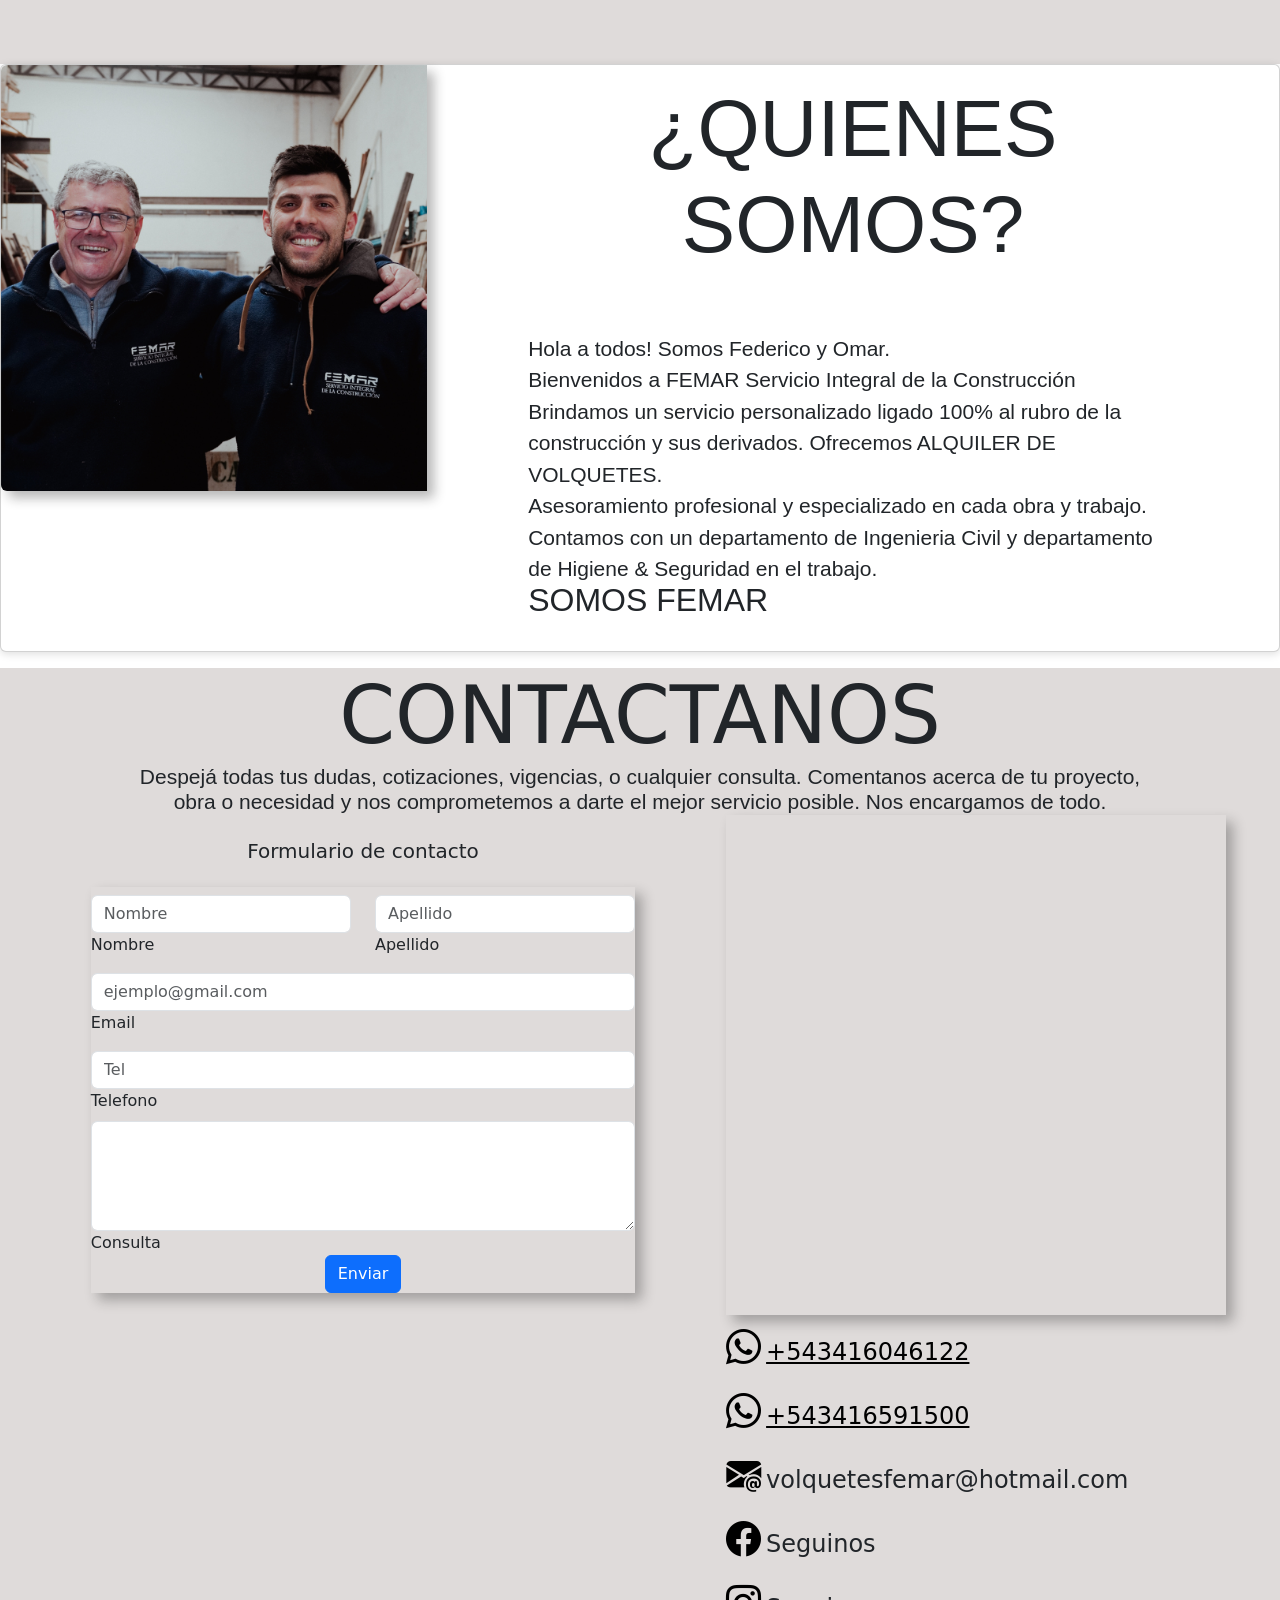
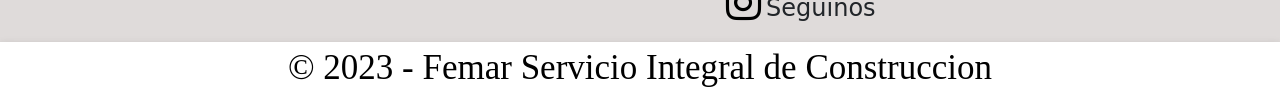
==== commit f5904f1c: "Agregando alt a las imagenes para que el sitio sea friendly" ====
--- a/index.html
+++ b/index.html
@@ -41,7 +41,7 @@
       <nav class="navbar navbar-expand-lg">
         <div class="container-fluid">
           <a class="navbar-brand">
-            <img class="marca" src="./imagenes/femar.logo.jpg" alt="" />
+            <img class="marca" src="./imagenes/femar.logo.jpg" alt="Logo de la empresa FEMAR en letras negras y fondo blacno" />
           </a>
           <button class="navbar-toggler" type="button" data-bs-toggle="collapse" data-bs-target="#navbarText" aria-controls="navbarText" aria-expanded="false" aria-label="Toggle navigation">
             <span class="navbar-toggler-icon"></span>
@@ -74,7 +74,11 @@
         <div id="volquete" class="row">
           <h2 class="titulo-2">ALQUILER DE VOLQUETES</h2>
           <div>
-            <img src="./imagenes/alquilervolquetes.jpg" class="volquete1" alt="..." />
+            <img
+              src="./imagenes/alquilervolquetes.jpg"
+              class="volquete1"
+              alt="Dos volqueres superpuestos enfrentados haciendo incapie al punto fuerte de la empresa que es el alquiler de volquetes."
+            />
           </div>
         </div>
       </div>
@@ -87,83 +91,26 @@
           <h3>DESMALEZADOS</h3>
           <h3>COLOCACIONES</h3>
         </div>
-        <div class="service"><img src="./imagenes/nuestros-servicios.jpg" class="img-fluid" /></div>
+        <div class="service">
+          <img
+            src="./imagenes/nuestros-servicios.jpg"
+            alt="Imagen ilustrativa para mostrar los servicios de la empresa en donde se puede visualizar a un trabajador aplicandole semento a una pared"
+            class="img-fluid"
+          />
+        </div>
         <div class="serviceColumn">
           <h3>ALBAÑILERIA</h3>
           <h3>LIMPIEZA DE PREDIOS</h3>
           <h3>PINTURA</h3>
           <h3>INSTALACIONES</h3>
         </div>
-        <!-- <div id="carouselExampleCaptions" class="carousel slide" data-bs-ride="false">
-        <div class="carousel-indicators">
-          <button type="button" data-bs-target="#carouselExampleCaptions" data-bs-slide-to="0" class="active" aria-current="true" aria-label="Slide 1"></button>
-          <button type="button" data-bs-target="#carouselExampleCaptions" data-bs-slide-to="1" aria-label="Slide 2"></button>
-          <button type="button" data-bs-target="#carouselExampleCaptions" data-bs-slide-to="2" aria-label="Slide 3"></button>
-          <button type="button" data-bs-target="#carouselExampleCaptions" data-bs-slide-to="3" aria-label="Slide 4"></button>
-          <button type="button" data-bs-target="#carouselExampleCaptions" data-bs-slide-to="4" aria-label="Slide 5"></button>
-          <button type="button" data-bs-target="#carouselExampleCaptions" data-bs-slide-to="5" aria-label="Slide 6"></button>
-          <button type="button" data-bs-target="#carouselExampleCaptions" data-bs-slide-to="6" aria-label="Slide 7"></button>
-        </div>
-        <div class="carousel-inner">
-          <div class="carousel-item active">
-            <img src="./imagenes/volquete1.jpg"  class="d-block w-100" alt="..." />
-            <div class="carousel-caption d-none d-md-block">
-              <h5>ALQUILER DE VOLQUETES</h5>
-            </div>
-          </div>
-          <div class="carousel-item">
-            <img src="./imagenes/albanileria1.jpg" class="d-block w-100" alt="..." />
-            <div class="carousel-caption d-none d-md-block">
-              <h5>ALBANILERIA</h5>
-            </div>
-          </div>
-          <div class="carousel-item">
-            <img src="./imagenes/obrasciviles.jpg" class="d-block w-100" alt="..." />
-            <div class="carousel-caption d-none d-md-block">
-              <h5>OBRAS CIVILES</h5>
-            </div>
-          </div>
-          <div class="carousel-item">
-            <img src="./imagenes/obrasenseco.jpg" class="d-block w-100" alt="..." />
-            <div class="carousel-caption d-none d-md-block">
-              <h5>OBRAS EN SECO</h5>
-            </div>
-          </div>
-          <div class="carousel-item">
-            <img src="./imagenes/limpieza.jpg" class="d-block w-100" alt="..." />
-            <div class="carousel-caption d-none d-md-block">
-              <h5>LIMPIEZA DE PREDIOS</h5>
-            </div>
-          </div>
-          <div class="carousel-item">
-            <img src="./imagenes/asesoramiento.jpg" class="d-block w-100" alt="..." />
-            <div class="carousel-caption d-none d-md-block">
-              <h5>ASESORAMIENTO</h5>
-            </div>
-          </div>
-          <div class="carousel-item">
-            <img src="./imagenes/pileta.jpg" class="d-block w-100" alt="..." />
-            <div class="carousel-caption d-none d-md-block">
-              <h5>PILETAS</h5>
-            </div>
-          </div>
-        </div>
-        <button class="carousel-control-prev" type="button" data-bs-target="#carouselExampleCaptions" data-bs-slide="prev">
-          <span class="carousel-control-prev-icon" aria-hidden="true"></span>
-          <span class="visually-hidden">Previous</span>
-        </button>
-        <button class="carousel-control-next" type="button" data-bs-target="#carouselExampleCaptions" data-bs-slide="next">
-          <span class="carousel-control-next-icon" aria-hidden="true"></span>
-          <span class="visually-hidden">Next</span>
-        </button>
-      </div> -->
       </div>
       <!--Seccion Nosotros donde se muestra la vision de la empresa y sus caras visibles-->
       <div class="fondo-blanco">
         <div class="card mb-3">
           <div class="row g-0">
             <div class="col-md-4">
-              <img src="./imagenes/OmaryFede.jpg" class="img-fluid rounded-start" alt="..." />
+              <img src="./imagenes/OmaryFede.jpg" class="img-fluid rounded-start" alt="Foto de los dueños de la empresa a la izquierda se puede ver a Omar y la derecha a Federico" />
             </div>
             <div class="col-md-8">
               <div class="card-body card-text">
@@ -194,8 +141,8 @@
             <div class="title-contact">
               <h5 class="encabezado h2-responsive font-weight-bold text-center my-4">Formulario de contacto</h5>
             </div>
-            <div class="row containet-contact">
-              <div class="formulario col-md-9 mb-md-0 mb-5 shadowForm">
+            <div class="centralizacion-elementos-contacto containet-contact">
+              <div class="formulario col-md-9 mb-md-0 mb-5 shadow-elements-footer">
                 <form id="contact-form" name="contact-form" action="mail.php" method="POST">
                   <div class="row">
                     <div class="col-md-6 py-2">
@@ -245,7 +192,7 @@
           <div class="contactColumn">
             <div class="addressSection">
               <iframe
-                class="mapa shadowmap"
+                class="mapa shadow-elements-footer"
                 src="https://www.google.com/maps/embed?pb=!1m18!1m12!1m3!1d4733.374037005586!2d-60.66402582006495!3d-32.97737860066131!2m3!1f0!2f0!3f0!3m2!1i1024!2i768!4f13.1!3m3!1m2!1s0x95b7ab9afbd3fe9b%3A0xb585438d5fe292b9!2s24%20de%20Septiembre%202120%2C%20S2001%20AFR%2C%20Santa%20Fe!5e0!3m2!1ses!2sar!4v1666219011028!5m2!1ses!2sar"
                 width="800"
                 height="400"
--- a/estilos/estilo-index.css
+++ b/estilos/estilo-index.css
@@ -67,7 +67,7 @@
 .card {
   box-shadow: 0 2px 8px 0 #0002;
 }
-.row {
+.centralizacion-elementos-contacto {
   justify-content: center;
   display: flex;
   flex-direction: row;
@@ -168,7 +168,7 @@
   bottom: 270px;
   left: 700px;
 }
-.shadowmap {
+.shadow-elements-footer {
   box-shadow: 7px 7px 12px 0 rgba(20, 20, 20, 0.3);
 }
 .container-5-1 {
@@ -178,9 +178,6 @@
 .formcolumns {
   display: flex;
   flex-direction: column;
-}
-.shadowForm {
-  box-shadow: 7px 7px 12px 0 rgba(20, 20, 20, 0.3);
 }
 /*Estilos del Footer*/
 .pieDePagina {
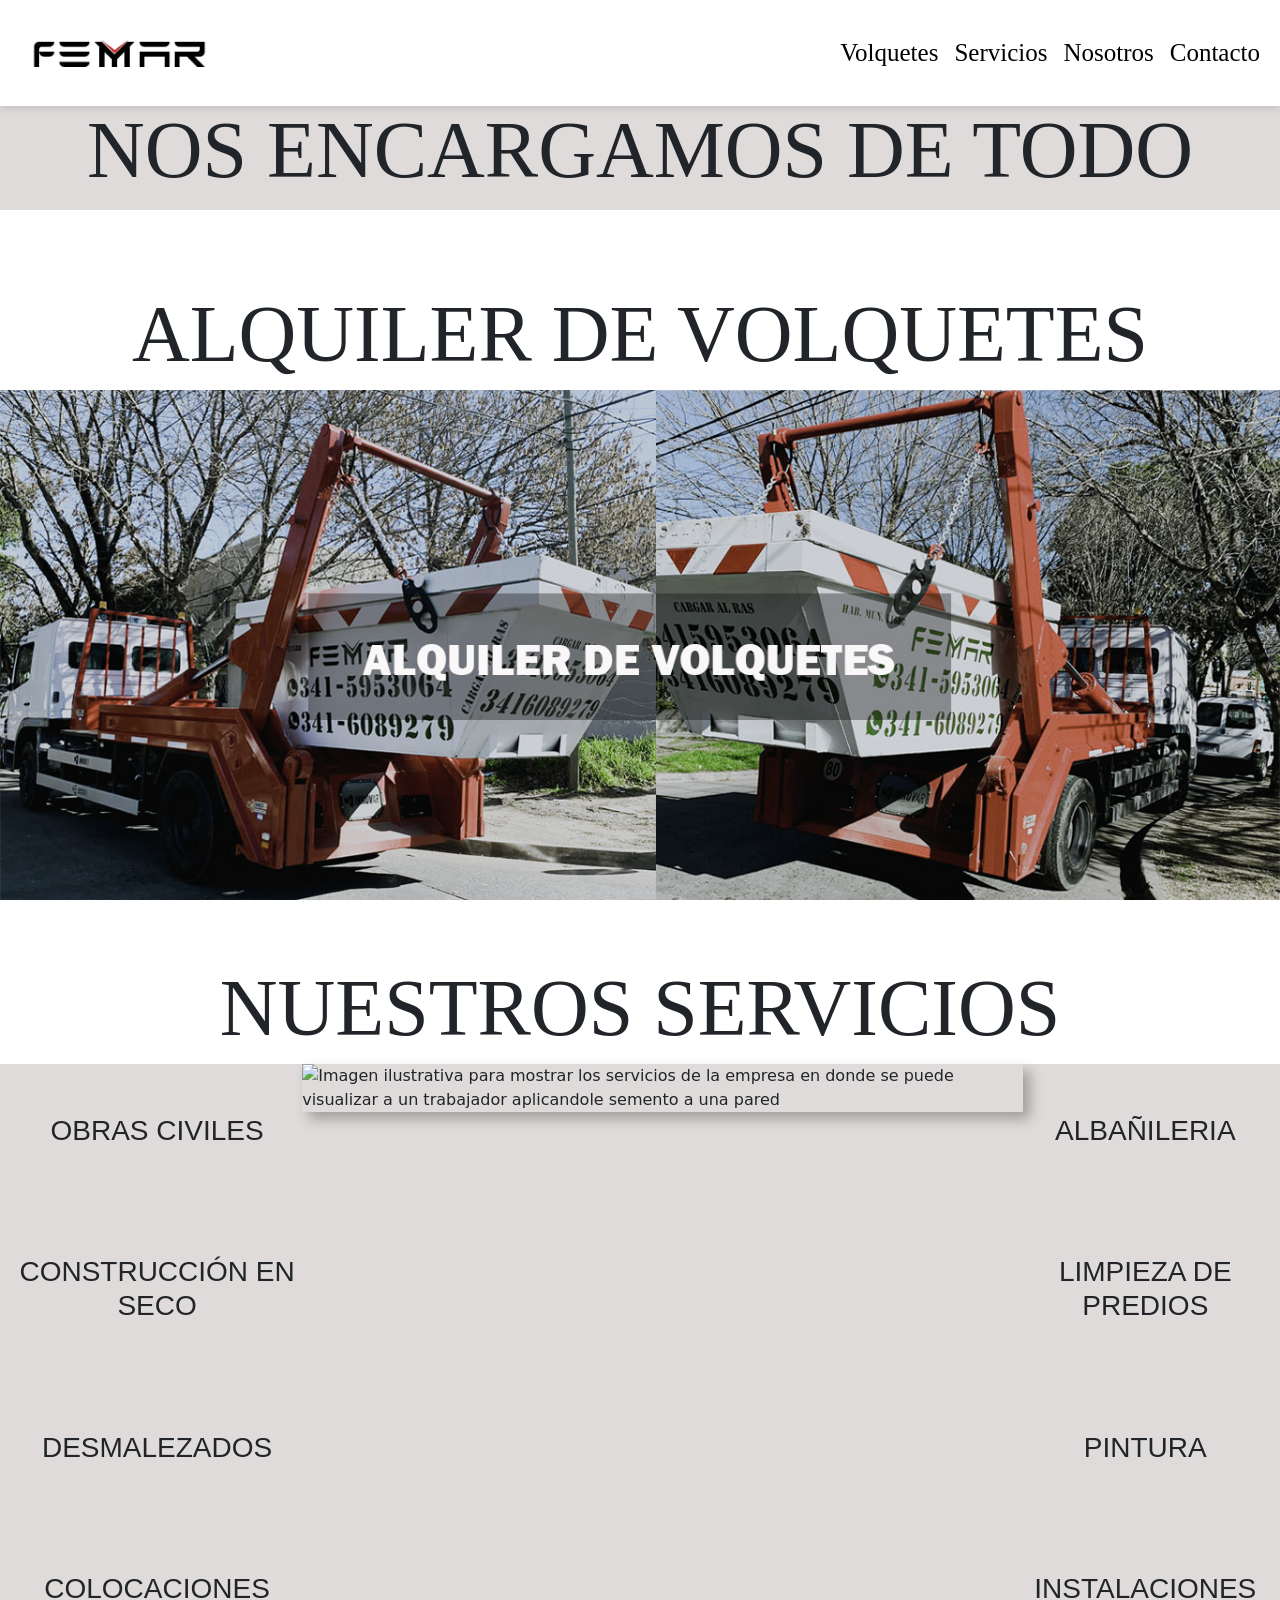
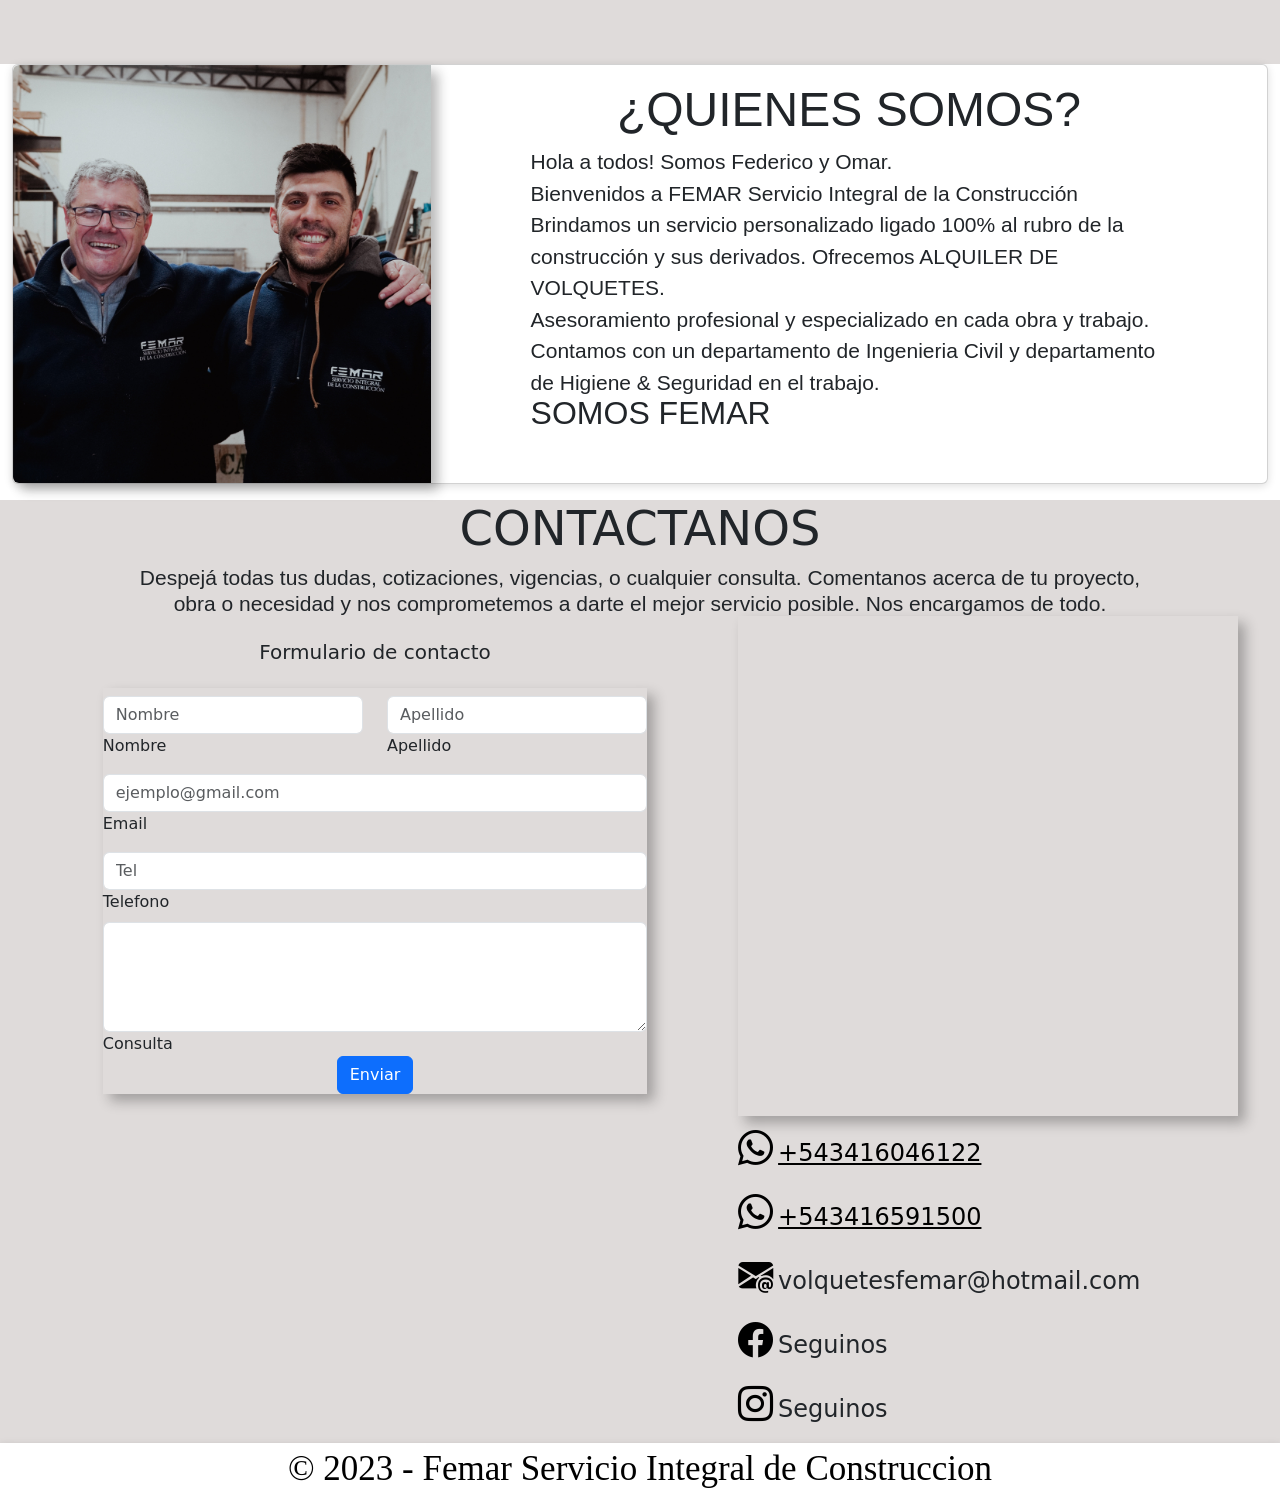
==== commit 1022278b: "Refactorizando clases y responsive" ====
--- a/index.html
+++ b/index.html
@@ -11,6 +11,7 @@
     />
     <meta name="keywords" content="construccion,remodelacion,alquiler de volquetes,plomeria, limpieza de predios y desmalezados,construccion en seco, albanileria" />
     <meta property="og:title" content="Femar Servicio integal de la construccion" />
+    <meta property="og:image" content="./imagenes/femar" />
     <meta property="og:description" content="Alquiler de volquetes,Obras civiles, albañileria, limpieza de predios y desmalezados" />
     <meta name="author" content="Ignacio Gonzalez Sorribas" />
     <link rel="preconnect" href="https://fonts.googleapis.com" />
@@ -66,11 +67,11 @@
       </nav>
     </header>
     <main>
-      <div class="fondo-gris">
+      <div class="container-fluid fondo-gris">
         <div><p class="titulo-L">NOS ENCARGAMOS DE TODO</p></div>
       </div>
       <!--Aqui hacemos incapie en el fuerte de la empresa-->
-      <div class="fondo-blanco">
+      <div class="constainer-fluid fondo-blanco">
         <div id="volquete" class="row">
           <h2 class="titulo-2">ALQUILER DE VOLQUETES</h2>
           <div>
@@ -83,7 +84,7 @@
         </div>
       </div>
       <h2 id="servicios" class="titulo-2">NUESTROS SERVICIOS</h2>
-      <div class="fondo-gris servicios">
+      <div class="container-fluid fondo-gris servicios">
         <!-- Se muestran los servicios-->
         <div class="serviceColumn">
           <h3>OBRAS CIVILES</h3>
@@ -106,7 +107,7 @@
         </div>
       </div>
       <!--Seccion Nosotros donde se muestra la vision de la empresa y sus caras visibles-->
-      <div class="fondo-blanco">
+      <div class="container-fluid fondo-blanco">
         <div class="card mb-3">
           <div class="row g-0">
             <div class="col-md-4">
@@ -114,7 +115,7 @@
             </div>
             <div class="col-md-8">
               <div class="card-body card-text">
-                <h5 id="nosotros" class="card-title">¿QUIENES SOMOS?</h5>
+                <h5 id="nosotros" class="titulo-M">¿QUIENES SOMOS?</h5>
                 <p>
                   Hola a todos! Somos Federico y Omar.<br />
                   Bienvenidos a FEMAR Servicio Integral de la Construcción Brindamos un servicio personalizado ligado 100% al rubro de la construcción y sus derivados. Ofrecemos ALQUILER DE
@@ -129,8 +130,8 @@
         </div>
       </div>
       <!--Inicio de la seccion de contacto-->
-      <div class="fondo-gris">
-        <h4 class="titulo-contactanos">CONTACTANOS</h4>
+      <div class="container-fluid fondo-gris">
+        <h4 class="titulo-M">CONTACTANOS</h4>
         <p class="contactext">
           Despejá todas tus dudas, cotizaciones, vigencias, o cualquier consulta. Comentanos acerca de tu proyecto, obra o necesidad y nos comprometemos a darte el mejor servicio posible. Nos
           encargamos de todo.
--- a/estilos/estilo-index.css
+++ b/estilos/estilo-index.css
@@ -44,19 +44,6 @@
   object-fit: cover;
   width: 100%;
 }
-/* .card-img-top {
-  width: 100%;
-  height: 100%;
-}
-
-.shadow-drop-2-center {
-  -webkit-animation: shadow-drop-2-center 0.4s cubic-bezier(0.25, 0.46, 0.45, 0.94) both;
-  animation: shadow-drop-2-center 0.4s cubic-bezier(0.25, 0.46, 0.45, 0.94) both;
-}
-.card-text {
-  font-family: 'Franklin Gothic ';
-  font-size: 2rem;
-} */
 
 .titulo-2 {
   font-family: 'Franklin Gothic ';
@@ -100,9 +87,8 @@
   background-color: white;
 }
 /*Estilos de la seccion QUIENES SOMOS*/
-.card-title {
-  font-size: 5rem;
-  margin-bottom: 60px;
+.titulo-M {
+  font-size: 3rem;
   text-align: center;
 }
 .card-text {
@@ -123,13 +109,6 @@
 .contacto {
   display: flex;
   flex-direction: row;
-}
-.titulo-contactanos {
-  font-size: 5rem;
-  margin-bottom: 25px;
-  margin: 0 auto;
-  text-align: center;
-  max-width: 80%;
 }
 .contactext {
   font-family: 'Franklin Gothic', 'Arial Narrow', Arial, sans-serif;
@@ -202,7 +181,7 @@
     margin-left: 200px;
     margin-top: 30px;
   }
-  .tItulo-1 {
+  .titulo-L {
     font-family: 'Roboto+Condensed';
     font-size: 40px;
     text-align: center;
@@ -261,20 +240,15 @@
 /*Media Quaries para Mobile*/
 @media screen and (max-width: 425px) {
   .mArca {
-    width: 30rem;
-    height: 10rem;
-    margin-left: 100px;
-    margin-top: 30px;
-  }
-  .text {
-    margin-left: 200px;
-    width: 300px;
-  }
-  .tItulo-1 {
+    width: auto;
+    height: 80px;
+  }
+
+  .titulo-L {
     font-family: 'Roboto+Condensed';
-    font-size: 50px;
-    margin-top: 60px;
-  }
+    font-size: 40px;
+  }
+
   .caras-visibles {
     display: flex;
     flex-direction: column;
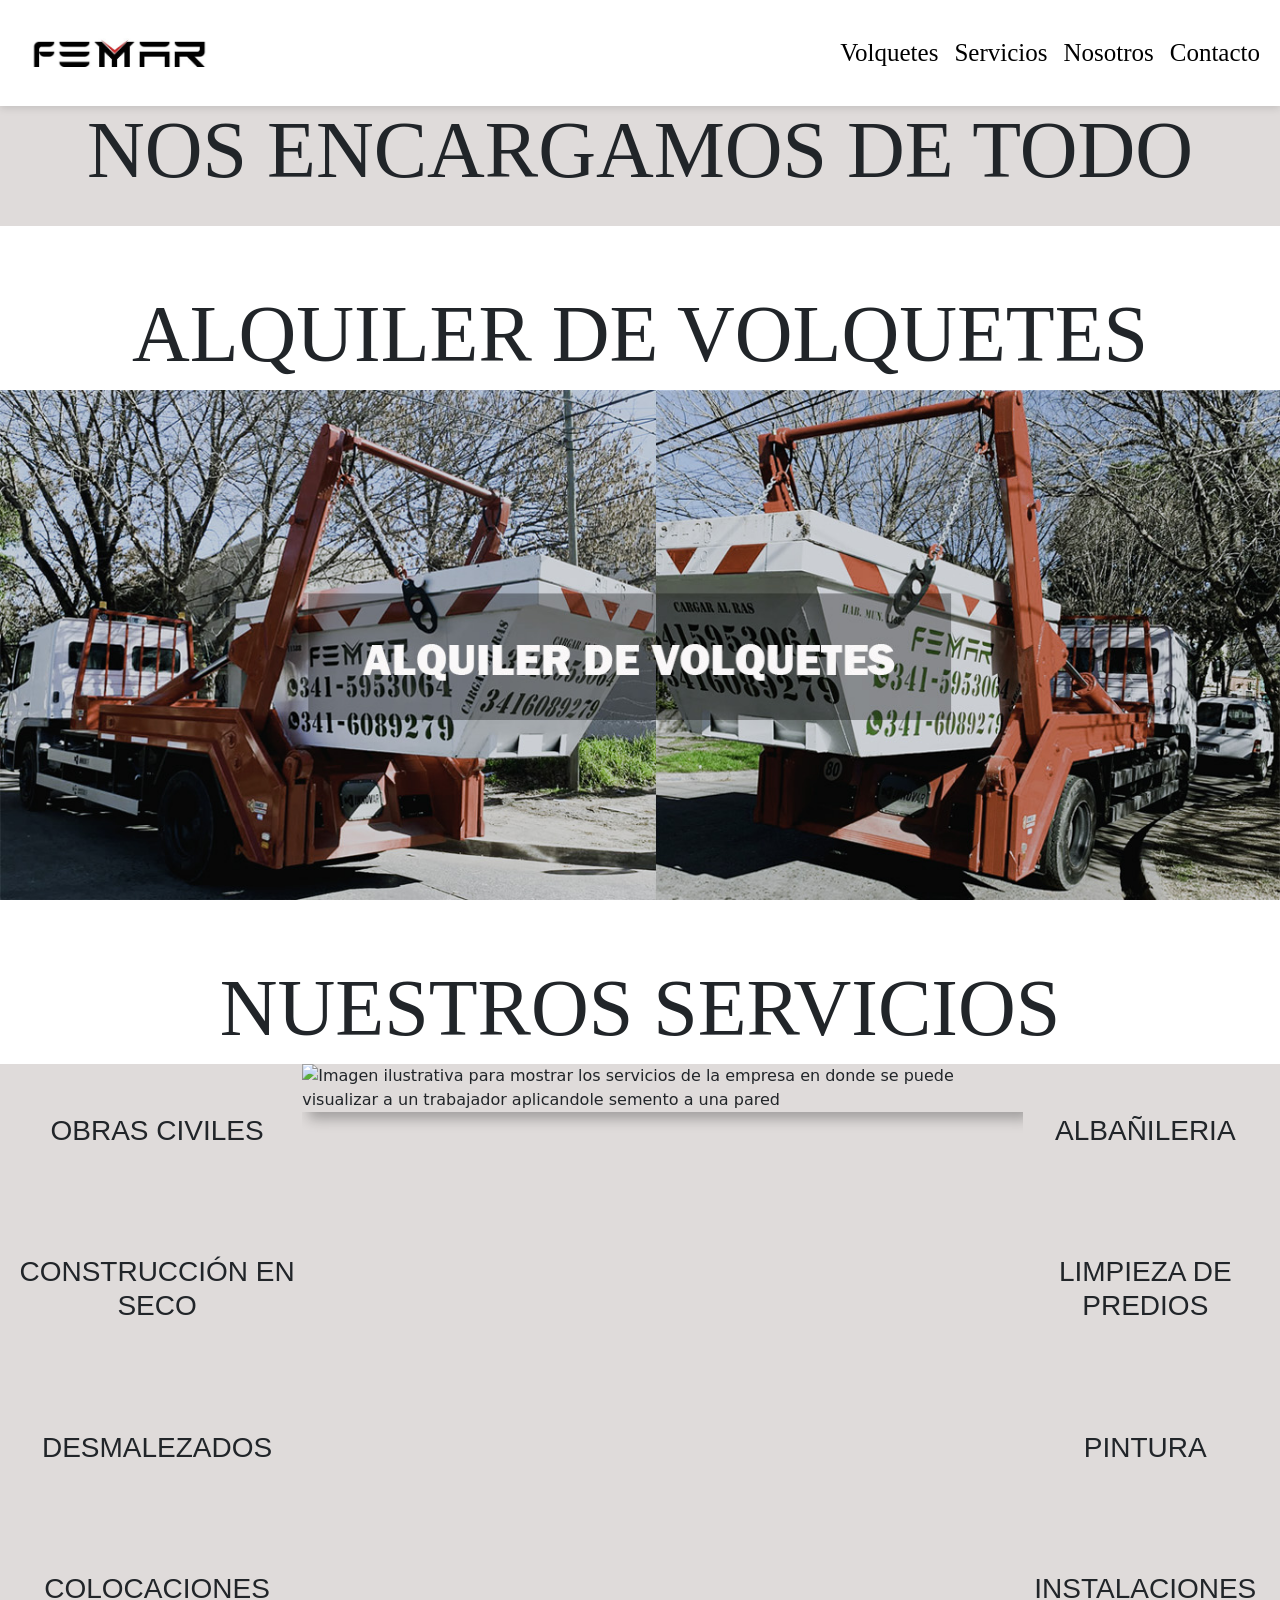
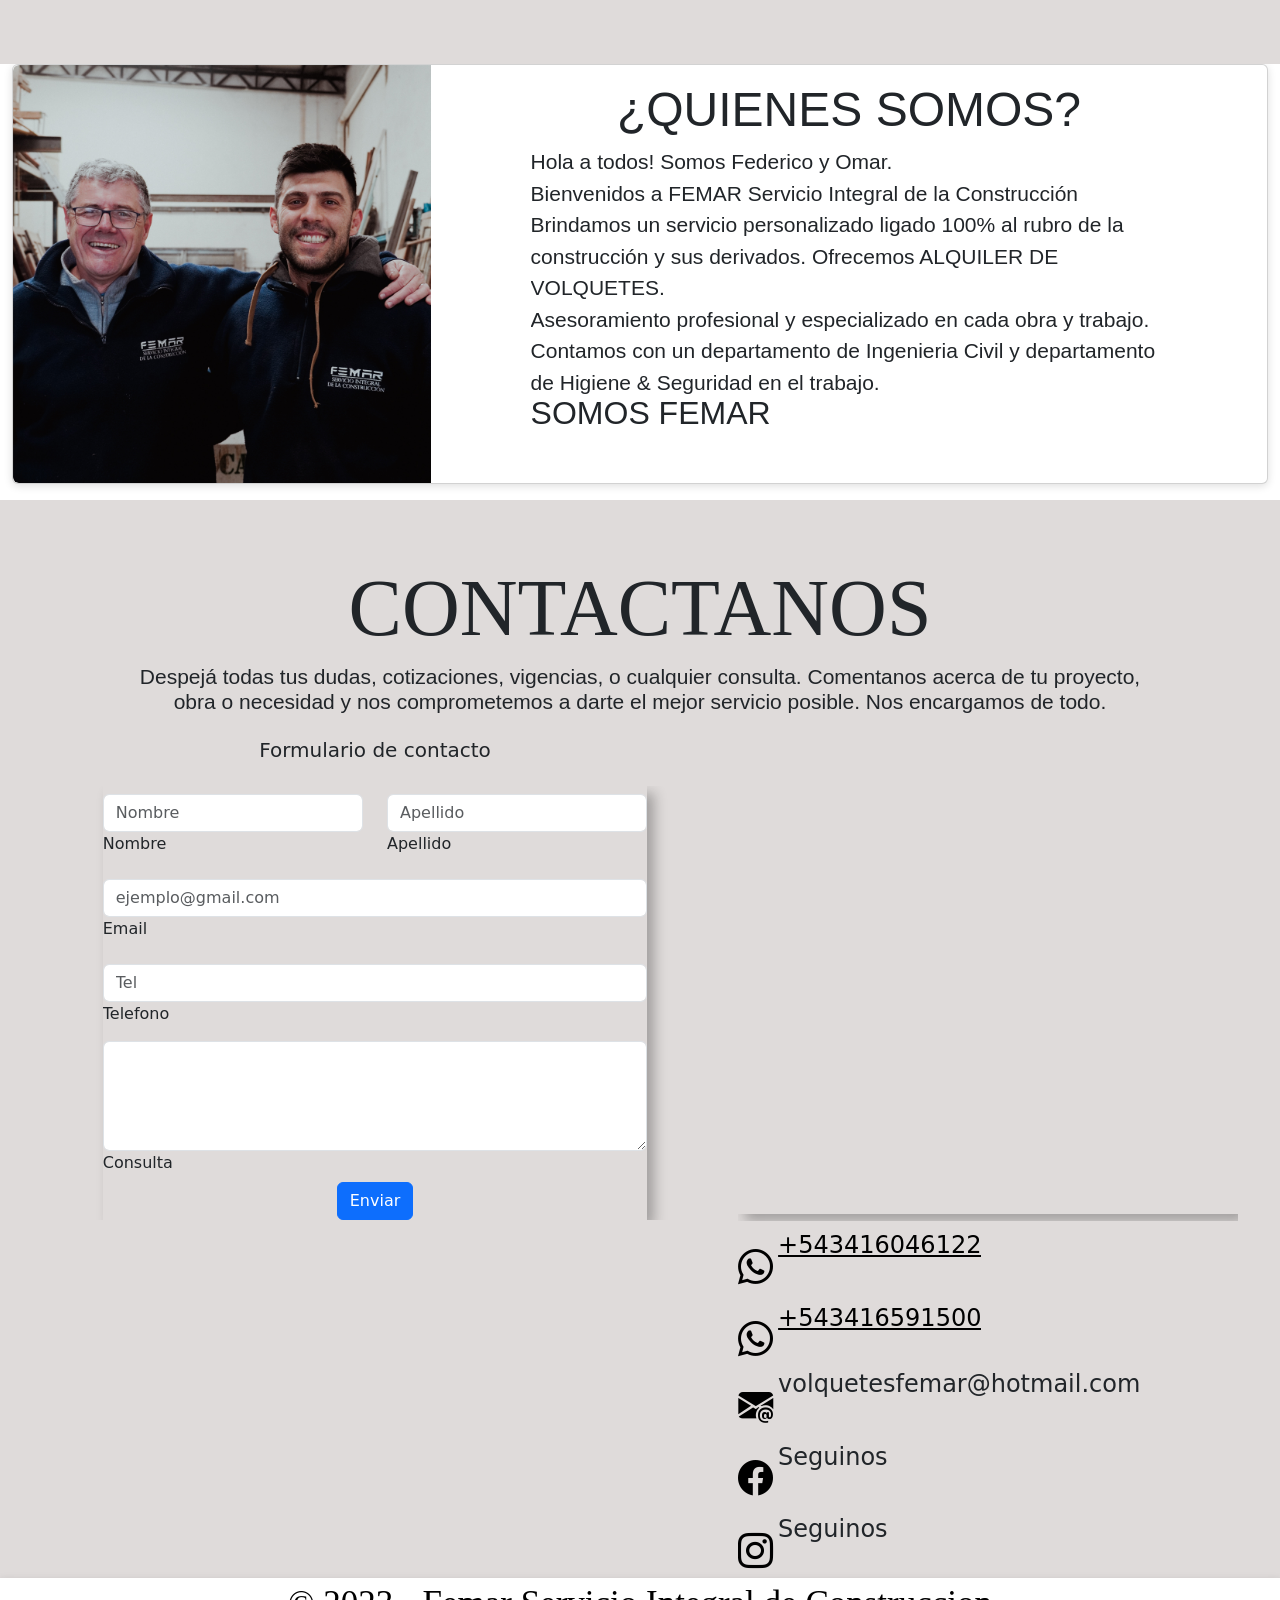
==== commit 94f6527f: "SOLUCIONANDO ERRORES" ====
--- a/index.html
+++ b/index.html
@@ -73,7 +73,7 @@
       <!--Aqui hacemos incapie en el fuerte de la empresa-->
       <div class="constainer-fluid fondo-blanco">
         <div id="volquete" class="row">
-          <h2 class="titulo-2">ALQUILER DE VOLQUETES</h2>
+          <h2 class="titulo-l">ALQUILER DE VOLQUETES</h2>
           <div>
             <img
               src="./imagenes/alquilervolquetes.jpg"
@@ -83,7 +83,7 @@
           </div>
         </div>
       </div>
-      <h2 id="servicios" class="titulo-2">NUESTROS SERVICIOS</h2>
+      <h2 id="servicios" class="titulo-l">NUESTROS SERVICIOS</h2>
       <div class="container-fluid fondo-gris servicios">
         <!-- Se muestran los servicios-->
         <div class="serviceColumn">
@@ -131,7 +131,7 @@
       </div>
       <!--Inicio de la seccion de contacto-->
       <div class="container-fluid fondo-gris">
-        <h4 class="titulo-M">CONTACTANOS</h4>
+        <h4 class="titulo-l">CONTACTANOS</h4>
         <p class="contactext">
           Despejá todas tus dudas, cotizaciones, vigencias, o cualquier consulta. Comentanos acerca de tu proyecto, obra o necesidad y nos comprometemos a darte el mejor servicio posible. Nos
           encargamos de todo.
@@ -230,7 +230,7 @@
       </div>
     </main>
     <!--Comienza el footer-->
-    <footer class="pieDePagina">
+    <footer class="piedepagina">
       <div class="registrado footer-col">© 2023 - Femar Servicio Integral de Construccion</div>
     </footer>
     <script
--- a/estilos/estilo-index.css
+++ b/estilos/estilo-index.css
@@ -2,6 +2,7 @@
   margin: 0;
   padding: 0;
   box-sizing: border-box;
+  overflow-x: hidden;
 }
 /*Estilos del Header y del Nav*/
 .marca {
@@ -45,7 +46,7 @@
   width: 100%;
 }
 
-.titulo-2 {
+.titulo-l {
   font-family: 'Franklin Gothic ';
   font-size: 5rem;
   text-align: center;
@@ -159,7 +160,7 @@
   flex-direction: column;
 }
 /*Estilos del Footer*/
-.pieDePagina {
+.piedepagina {
   text-align: center;
   color: black;
   background-color: white;
@@ -241,7 +242,7 @@
 @media screen and (max-width: 425px) {
   .mArca {
     width: auto;
-    height: 80px;
+    height: 80%;
   }
 
   .titulo-L {
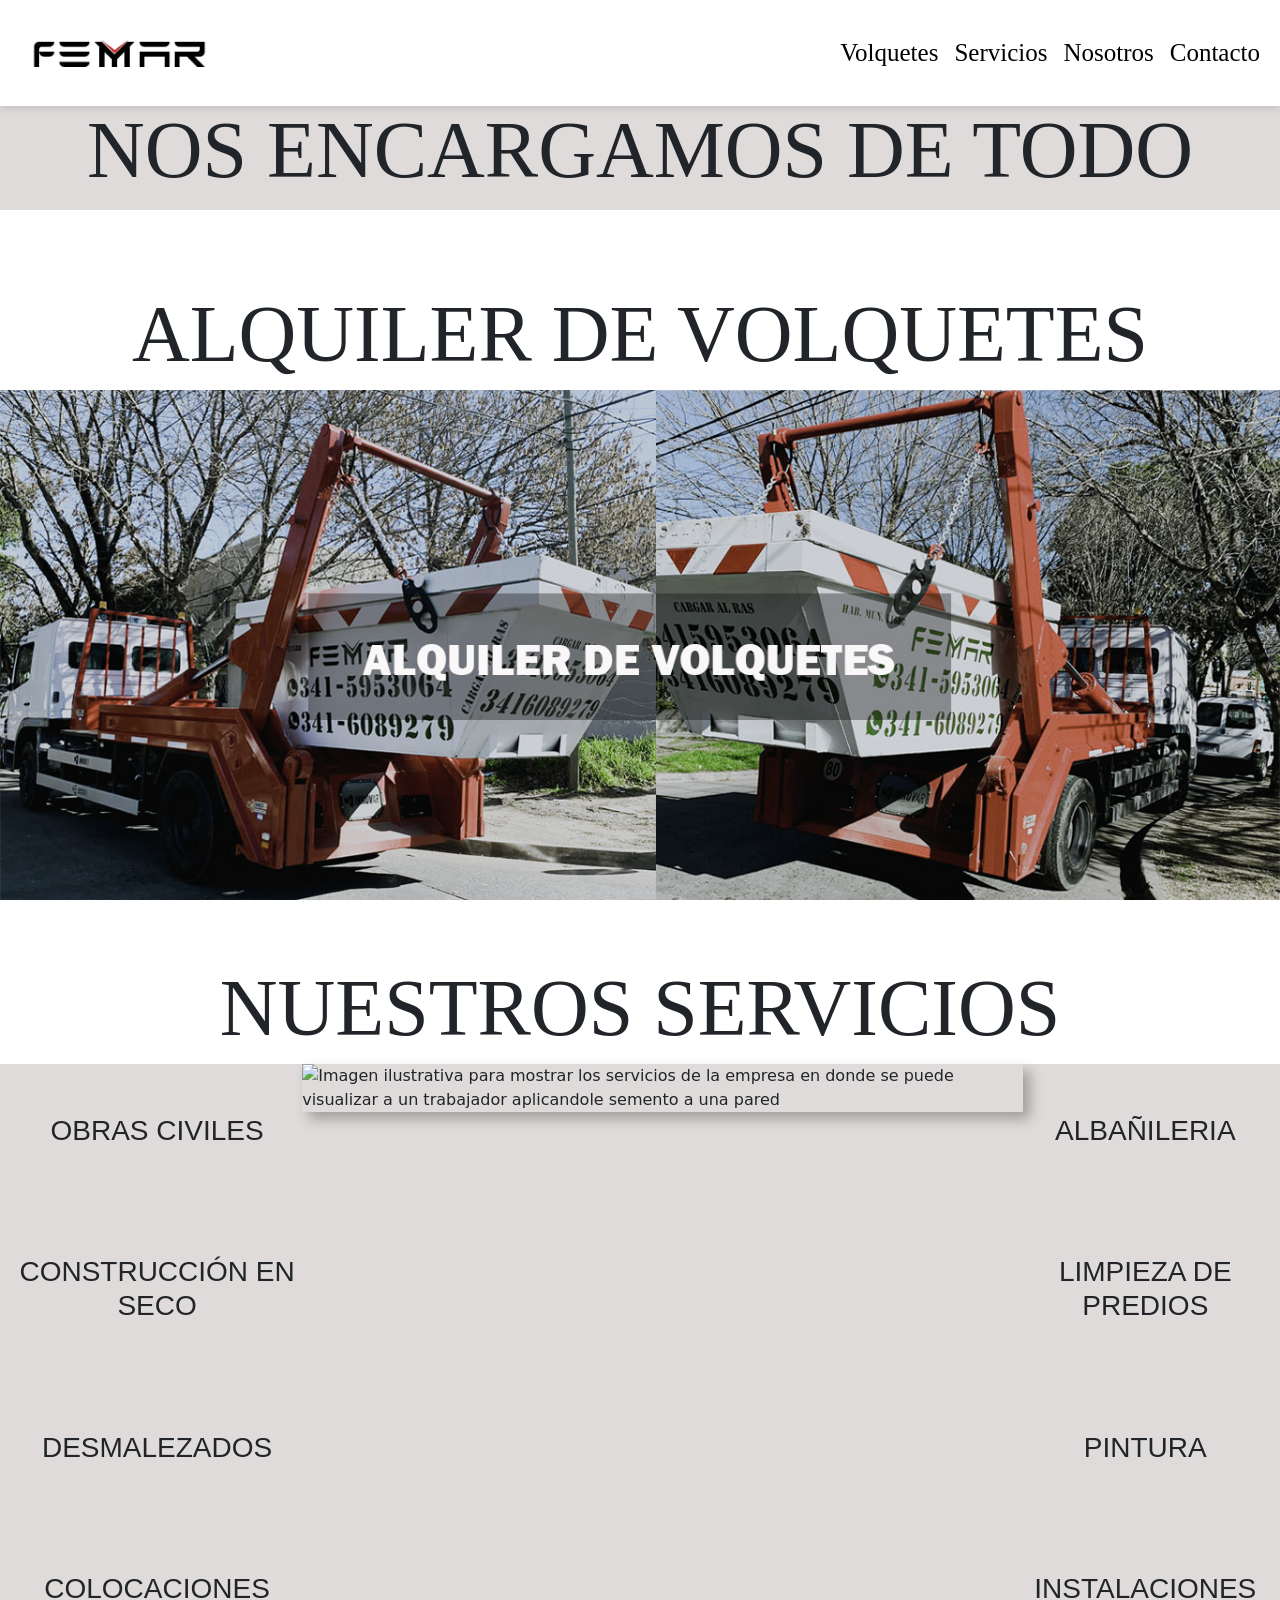
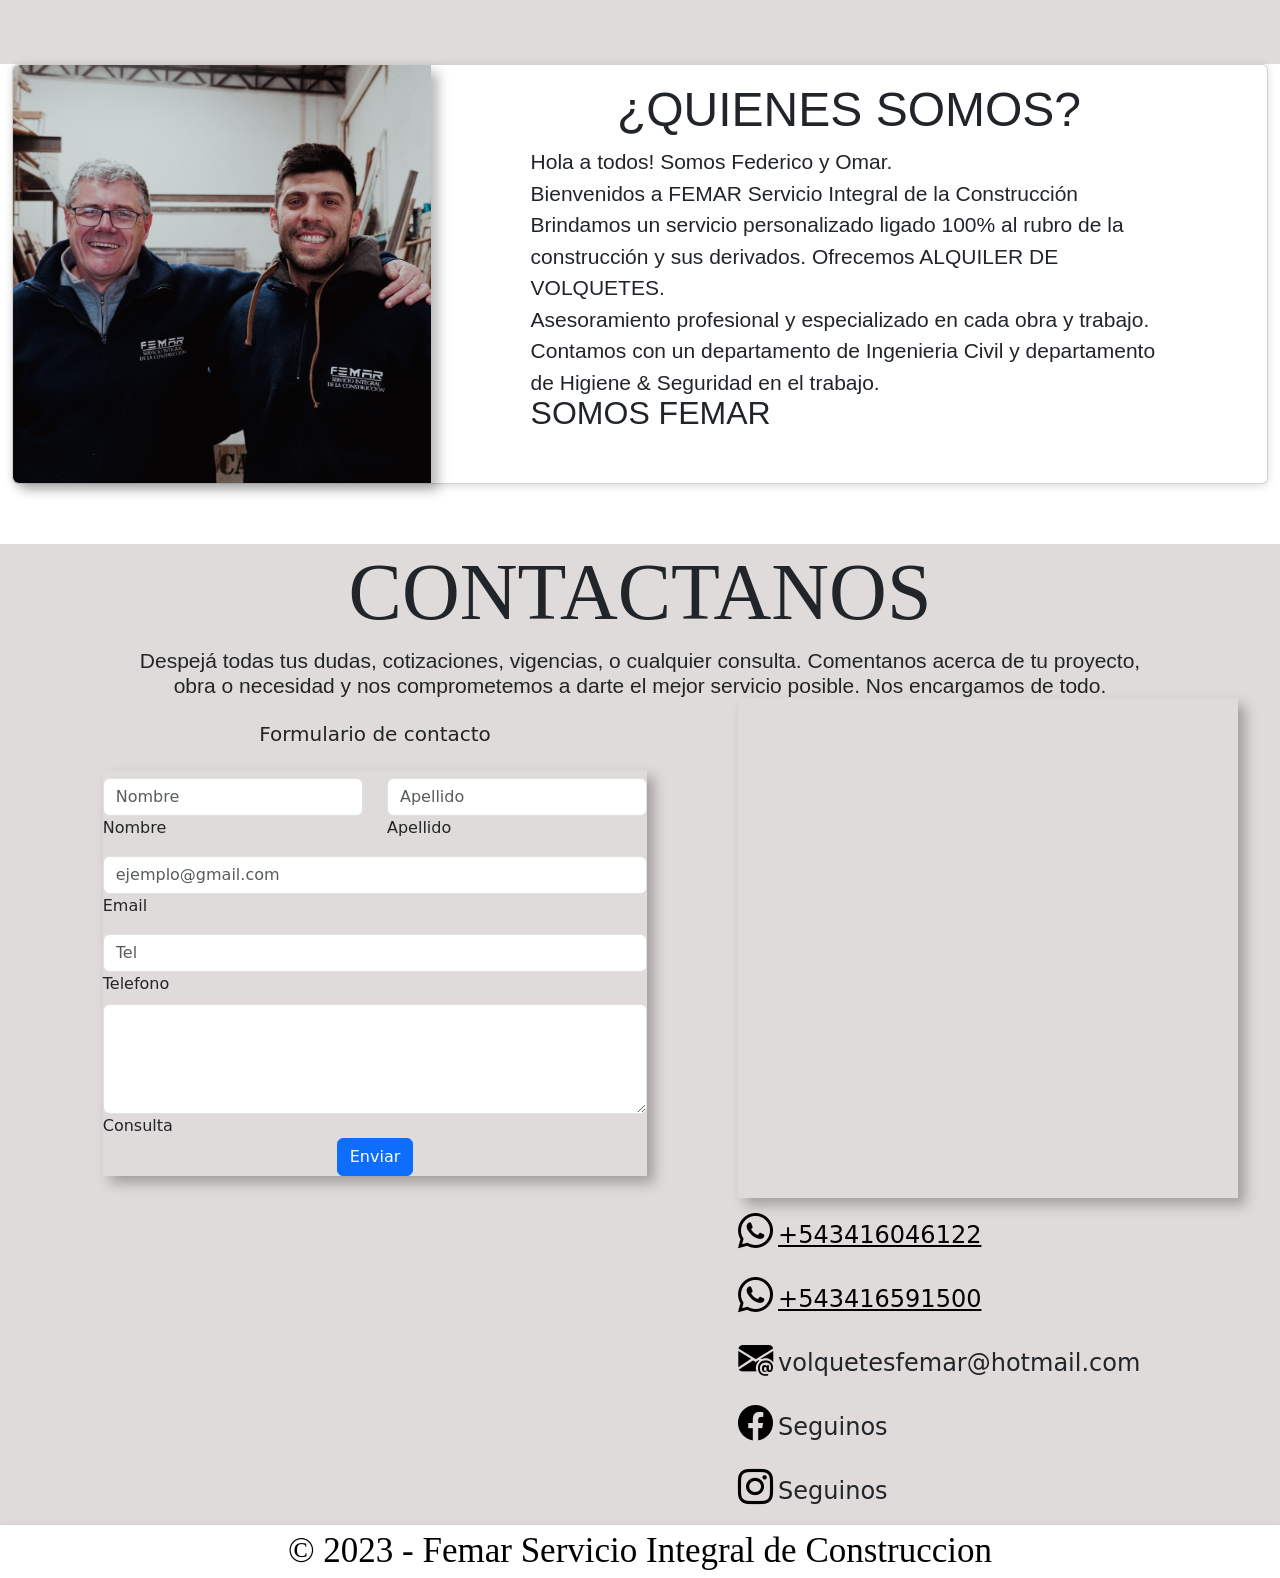
==== commit b84f0f13: "Solucionamos scroll lateral de l avista para desktop falta ponernos full responsive" ====
--- a/index.html
+++ b/index.html
@@ -36,7 +36,7 @@
     </script>
     <title>Femar Servicio Integral de la Construcción</title>
   </head>
-  <body>
+  <body class="no-scroll">
     <header>
       <!--Comienzo del Navbar-->
       <nav class="navbar navbar-expand-lg">
@@ -139,7 +139,7 @@
         <div id="contactos" class="container-5-1">
           <!-- Agregamos Formulario de contactos -->
           <div class="formcolumns">
-            <div class="title-contact">
+            <div>
               <h5 class="encabezado h2-responsive font-weight-bold text-center my-4">Formulario de contacto</h5>
             </div>
             <div class="centralizacion-elementos-contacto containet-contact">
@@ -190,8 +190,8 @@
               </div>
             </div>
           </div>
-          <div class="contactColumn">
-            <div class="addressSection">
+          <div>
+            <div>
               <iframe
                 class="mapa shadow-elements-footer"
                 src="https://www.google.com/maps/embed?pb=!1m18!1m12!1m3!1d4733.374037005586!2d-60.66402582006495!3d-32.97737860066131!2m3!1f0!2f0!3f0!3m2!1i1024!2i768!4f13.1!3m3!1m2!1s0x95b7ab9afbd3fe9b%3A0xb585438d5fe292b9!2s24%20de%20Septiembre%202120%2C%20S2001%20AFR%2C%20Santa%20Fe!5e0!3m2!1ses!2sar!4v1666219011028!5m2!1ses!2sar"
@@ -203,7 +203,7 @@
                 referrerpolicy="no-referrer-when-downgrade"
               ></iframe>
             </div>
-            <div class="socialSection">
+            <div>
               <div class="footer-col">
                 <i class="bi bi-whatsapp"></i>
                 <p class="telefono-wsp"><a href="https://wa.me/+543416046122/?text=Buenos%20dias%20quisiera%20consultar%20sobre:%20%60" target="_BLANK" class="conversacion">+543416046122</a></p>
--- a/estilos/estilo-index.css
+++ b/estilos/estilo-index.css
@@ -2,7 +2,6 @@
   margin: 0;
   padding: 0;
   box-sizing: border-box;
-  overflow-x: hidden;
 }
 /*Estilos del Header y del Nav*/
 .marca {
@@ -34,6 +33,9 @@
 }
 
 /*Estilos del Body*/
+.no-scroll {
+  overflow-x: hidden;
+}
 .titulo-L {
   font-family: 'Franklin Gothic Medium';
   font-size: 5rem;
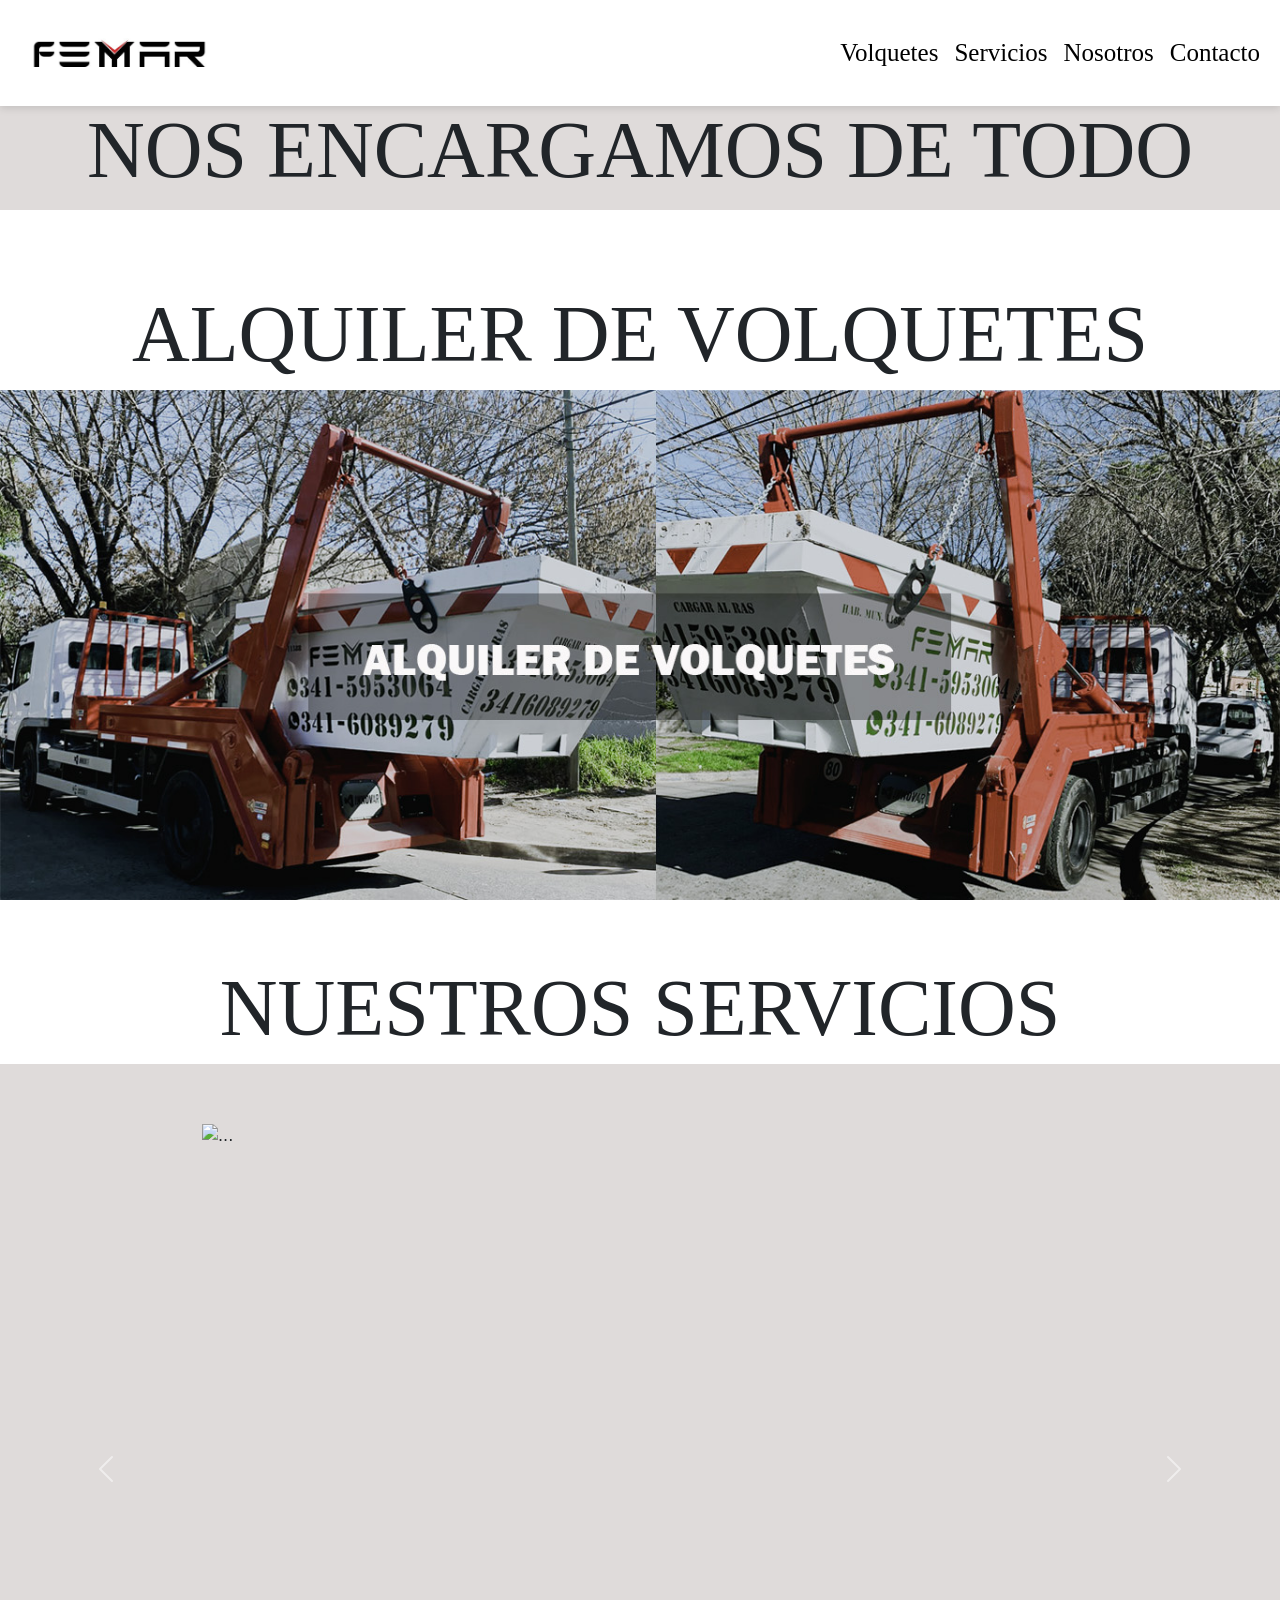
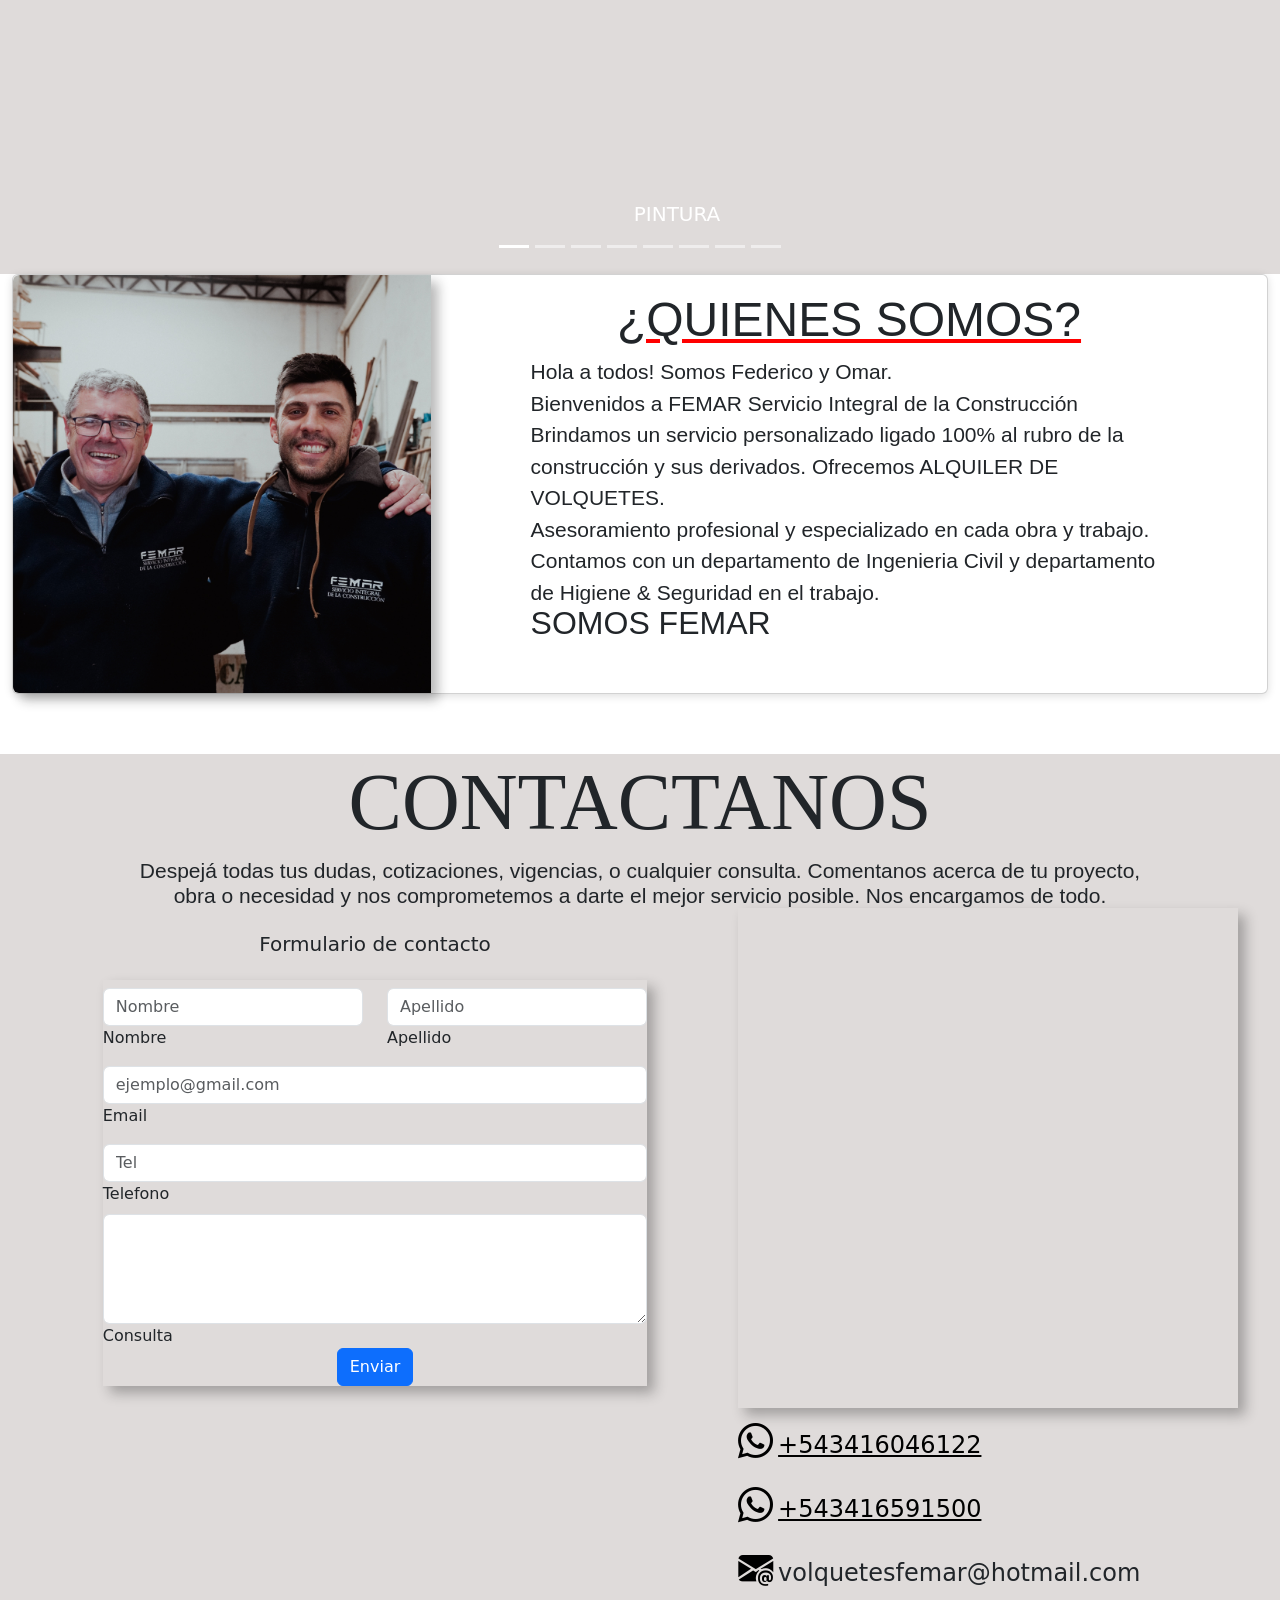
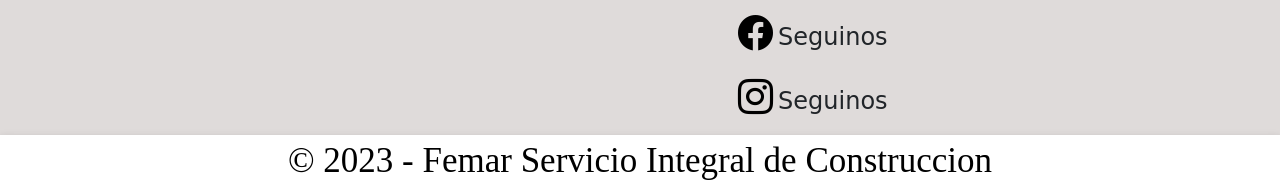
==== commit 97df089c: "Terminando el diseño de desktop para mostrarle al cliente y proseguir con el responsive" ====
--- a/index.html
+++ b/index.html
@@ -86,24 +86,75 @@
       <h2 id="servicios" class="titulo-l">NUESTROS SERVICIOS</h2>
       <div class="container-fluid fondo-gris servicios">
         <!-- Se muestran los servicios-->
-        <div class="serviceColumn">
-          <h3>OBRAS CIVILES</h3>
-          <h3>CONSTRUCCIÓN EN SECO</h3>
-          <h3>DESMALEZADOS</h3>
-          <h3>COLOCACIONES</h3>
-        </div>
-        <div class="service">
-          <img
-            src="./imagenes/nuestros-servicios.jpg"
-            alt="Imagen ilustrativa para mostrar los servicios de la empresa en donde se puede visualizar a un trabajador aplicandole semento a una pared"
-            class="img-fluid"
-          />
-        </div>
-        <div class="serviceColumn">
-          <h3>ALBAÑILERIA</h3>
-          <h3>LIMPIEZA DE PREDIOS</h3>
-          <h3>PINTURA</h3>
-          <h3>INSTALACIONES</h3>
+        <div id="carouselExampleCaptions" class="carousel slide" data-bs-ride="false">
+          <div class="carousel-indicators">
+            <button type="button" data-bs-target="#carouselExampleCaptions" data-bs-slide-to="0" class="active" aria-current="true" aria-label="Slide 1"></button>
+            <button type="button" data-bs-target="#carouselExampleCaptions" data-bs-slide-to="1" aria-label="Slide 2"></button>
+            <button type="button" data-bs-target="#carouselExampleCaptions" data-bs-slide-to="2" aria-label="Slide 3"></button>
+            <button type="button" data-bs-target="#carouselExampleCaptions" data-bs-slide-to="3" aria-label="Slide 4"></button>
+            <button type="button" data-bs-target="#carouselExampleCaptions" data-bs-slide-to="4" aria-label="Slide 5"></button>
+            <button type="button" data-bs-target="#carouselExampleCaptions" data-bs-slide-to="5" aria-label="Slide 6"></button>
+            <button type="button" data-bs-target="#carouselExampleCaptions" data-bs-slide-to="6" aria-label="Slide 7"></button>
+            <button type="button" data-bs-target="#carouselExampleCaptions" data-bs-slide-to="7" aria-label="Slide 0"></button>
+          </div>
+          <div class="carousel-inner">
+            <div class="carousel-item active">
+              <img src="./imagenes/Servicio Pintura.jpg" class="d-block w-100" alt="..." />
+              <div class="carousel-caption d-none d-md-block">
+                <h5>PINTURA</h5>
+              </div>
+            </div>
+            <div class="carousel-item">
+              <img src="./imagenes/albañileria.jpg" class="d-block w-100" alt="..." />
+              <div class="carousel-caption d-none d-md-block">
+                <h5>ALBANILERIA</h5>
+              </div>
+            </div>
+            <div class="carousel-item">
+              <img src="./imagenes/obrasciviless.jpg" class="d-block w-100" alt="..." />
+              <div class="carousel-caption d-none d-md-block">
+                <h5>OBRAS CIVILES</h5>
+              </div>
+            </div>
+            <div class="carousel-item">
+              <img src="./imagenes/obrassecas.jpg" class="d-block w-100" alt="..." />
+              <div class="carousel-caption d-none d-md-block">
+                <h5>CONSTRUCCION EN SECO</h5>
+              </div>
+            </div>
+            <div class="carousel-item">
+              <img src="./imagenes/limpiezapredios.jpg" class="d-block w-100" alt="..." />
+              <div class="carousel-caption d-none d-md-block">
+                <h5>LIMPIEZA DE PREDIOS</h5>
+              </div>
+            </div>
+            <div class="carousel-item">
+              <img src="./imagenes/colocaciones.jpg" class="d-block w-100" alt="..." />
+              <div class="carousel-caption d-none d-md-block">
+                <h5>COLOCACIONES</h5>
+              </div>
+            </div>
+            <div class="carousel-item">
+              <img src="./imagenes/instalaciones.jpg" class="d-block w-100" alt="..." />
+              <div class="carousel-caption d-none d-md-block">
+                <h5>INSTALACIONES</h5>
+              </div>
+            </div>
+            <div class="carousel-item">
+              <img src="./imagenes/Servicio desmalezado.jpg" class="d-block w-100" alt="..." />
+              <div class="carousel-caption d-none d-md-block">
+                <h5>DESMALEZADOS</h5>
+              </div>
+            </div>
+          </div>
+          <button class="carousel-control-prev" type="button" data-bs-target="#carouselExampleCaptions" data-bs-slide="prev">
+            <span class="carousel-control-prev-icon" aria-hidden="true"></span>
+            <span class="visually-hidden">Previous</span>
+          </button>
+          <button class="carousel-control-next" type="button" data-bs-target="#carouselExampleCaptions" data-bs-slide="next">
+            <span class="carousel-control-next-icon" aria-hidden="true"></span>
+            <span class="visually-hidden">Next</span>
+          </button>
         </div>
       </div>
       <!--Seccion Nosotros donde se muestra la vision de la empresa y sus caras visibles-->
--- a/estilos/estilo-index.css
+++ b/estilos/estilo-index.css
@@ -64,20 +64,27 @@
   justify-content: space-between;
   justify-content: space-around;
 }
-.servicios {
+.carousel-item {
+  width: 950px;
+  height: 750px;
+  margin-top: 60px;
+  margin-left: 190px;
+}
+
+/* .servicios {
   display: flex;
   flex-wrap: nowrap;
   align-content: center;
-}
-
-.service {
+} */
+
+/* .service {
   width: 900px;
   height: 600px;
-}
+} */
 .img-fluid {
   box-shadow: 7px 7px 12px 0 rgba(20, 20, 20, 0.3);
 }
-.serviceColumn {
+/* .serviceColumn {
   font-family: 'Franklin Gothic', 'Arial Narrow', Arial, sans-serif;
   font-size: 21px;
   display: flex;
@@ -85,7 +92,7 @@
   justify-content: space-around;
   align-items: center;
   text-align: center;
-}
+} */
 .fondo-blanco {
   background-color: white;
 }
@@ -93,6 +100,7 @@
 .titulo-M {
   font-size: 3rem;
   text-align: center;
+  text-decoration: underline red;
 }
 .card-text {
   font-family: 'Franklin Gothic', 'Arial Narrow', Arial, sans-serif;
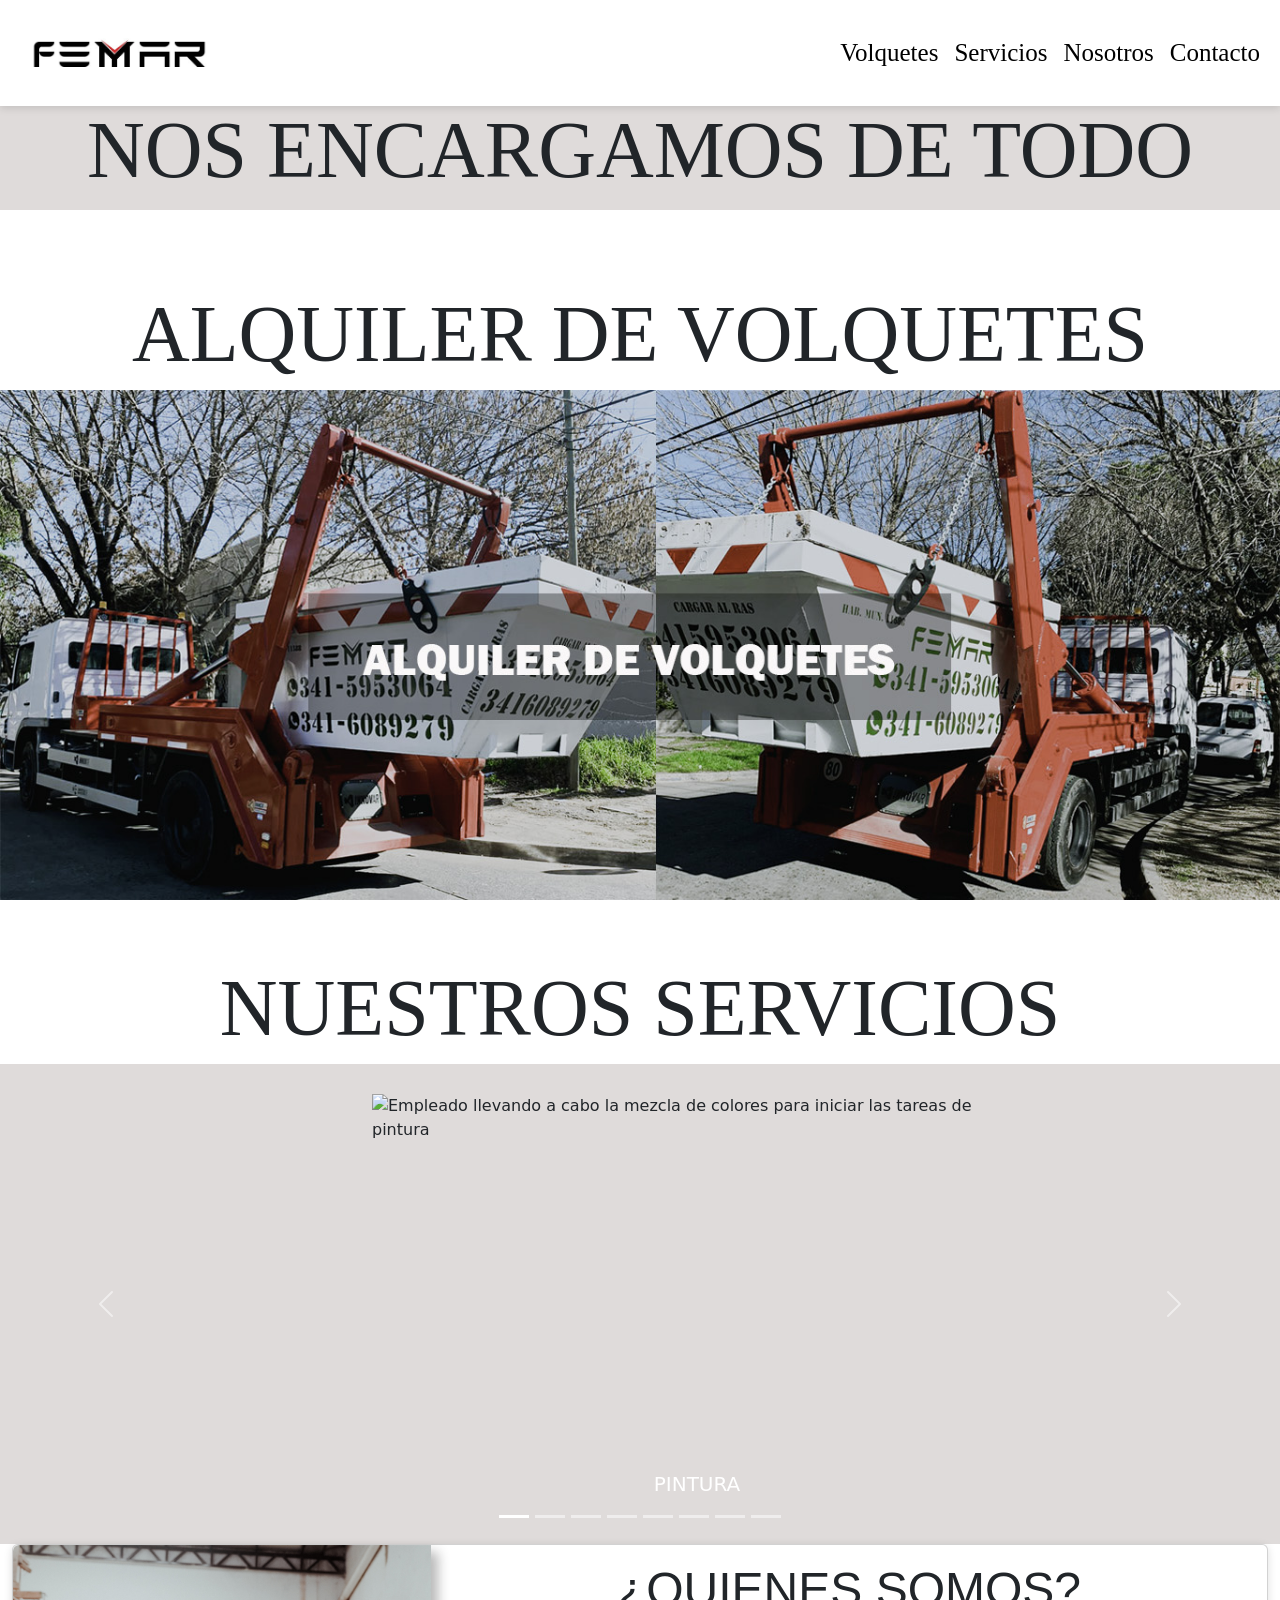
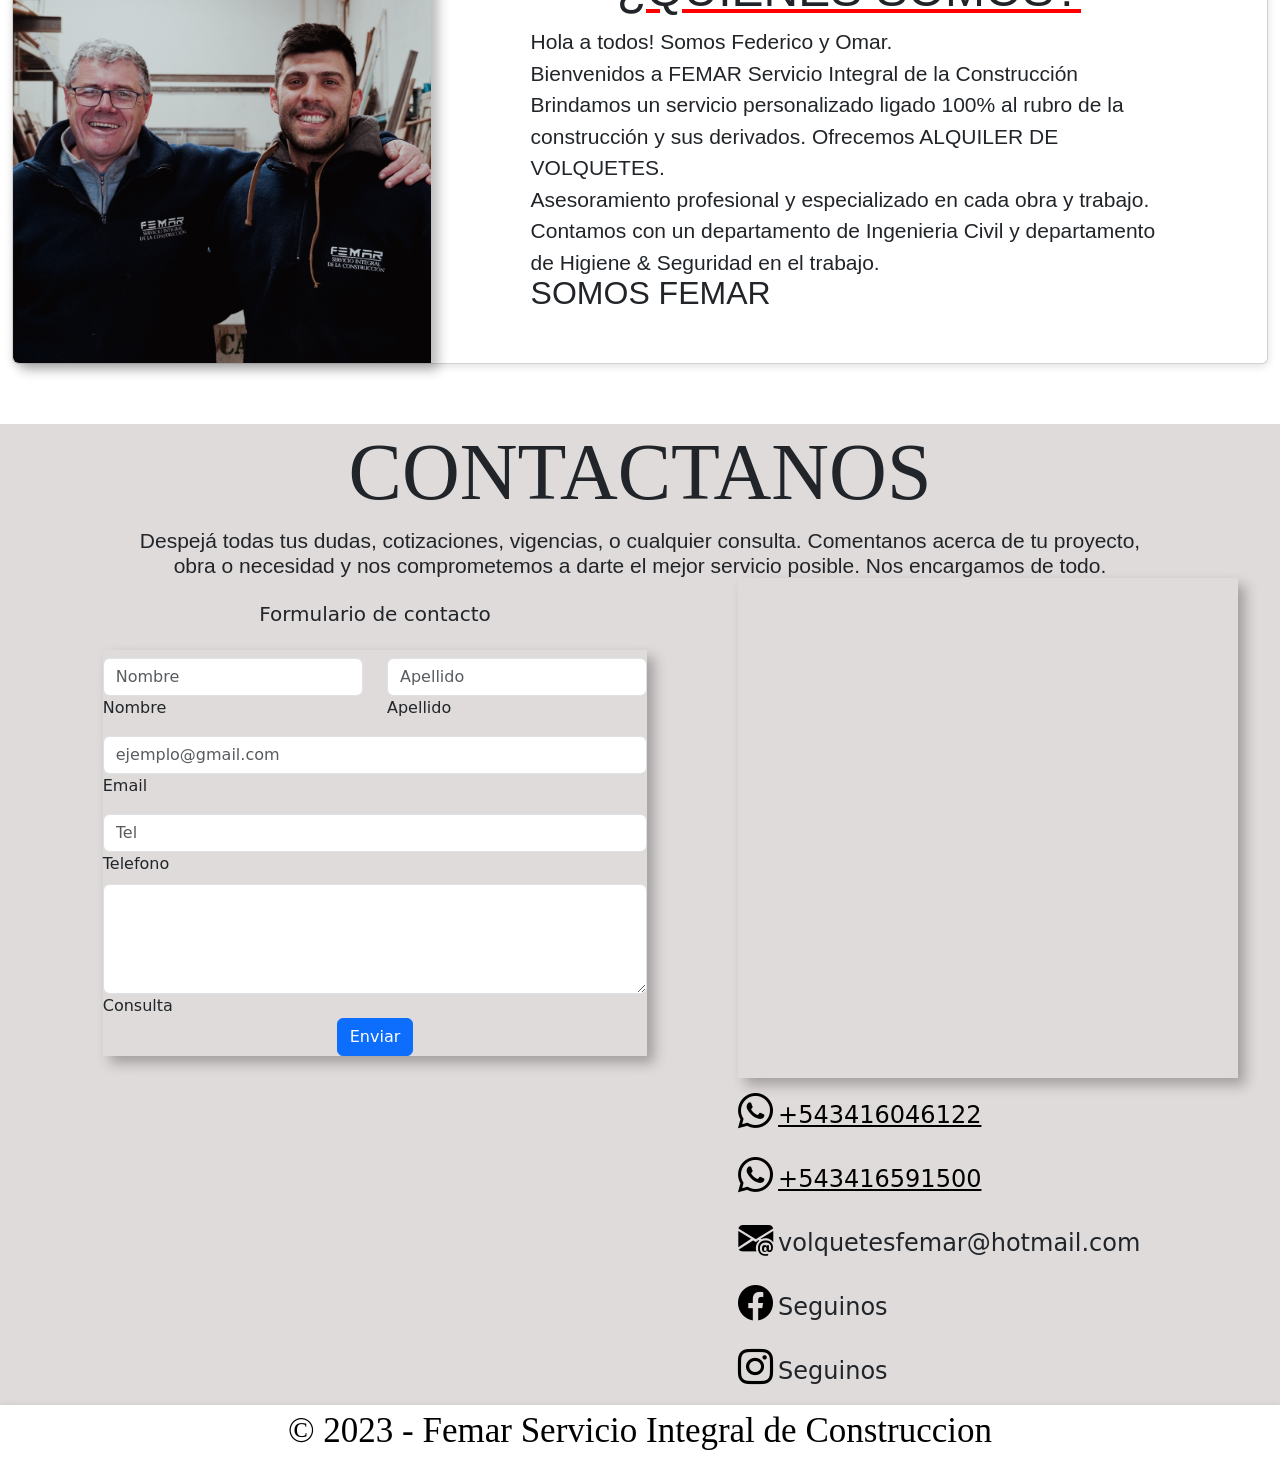
==== commit 5344795c: "Creando el responsive para tablet (Terminado)" ====
--- a/index.html
+++ b/index.html
@@ -99,49 +99,53 @@
           </div>
           <div class="carousel-inner">
             <div class="carousel-item active">
-              <img src="./imagenes/Servicio Pintura.jpg" class="d-block w-100" alt="..." />
+              <img src="./imagenes/Servicio Pintura.jpg" class="d-block w-100" alt="Empleado llevando a cabo la mezcla de colores para iniciar las tareas de pintura" />
               <div class="carousel-caption d-none d-md-block">
                 <h5>PINTURA</h5>
               </div>
             </div>
             <div class="carousel-item">
-              <img src="./imagenes/albañileria.jpg" class="d-block w-100" alt="..." />
+              <img src="./imagenes/albañileria.jpg" class="d-block w-100" alt="Nuestros trabajadores se encargan de llevar a acabo las tareas de albanileria de forma cien por ciento responsable" />
               <div class="carousel-caption d-none d-md-block">
                 <h5>ALBANILERIA</h5>
               </div>
             </div>
             <div class="carousel-item">
-              <img src="./imagenes/obrasciviless.jpg" class="d-block w-100" alt="..." />
+              <img src="./imagenes/obrasciviless.jpg" class="d-block w-100" alt="Nuestros especialistas anañlizando los planos de la obra para que salga todo a la perfeccion" />
               <div class="carousel-caption d-none d-md-block">
                 <h5>OBRAS CIVILES</h5>
               </div>
             </div>
             <div class="carousel-item">
-              <img src="./imagenes/obrassecas.jpg" class="d-block w-100" alt="..." />
+              <img src="./imagenes/obrassecas.jpg" class="d-block w-100" alt="Empleado finalizando la contruccion en seco de una casa lista para ser habitada" />
               <div class="carousel-caption d-none d-md-block">
                 <h5>CONSTRUCCION EN SECO</h5>
               </div>
             </div>
             <div class="carousel-item">
-              <img src="./imagenes/limpiezapredios.jpg" class="d-block w-100" alt="..." />
+              <img src="./imagenes/limpiezapredios.jpg" class="d-block w-100" alt="Nos encargamos de limpiar y dejar en dondiciones los lugares donde se trabaja" />
               <div class="carousel-caption d-none d-md-block">
                 <h5>LIMPIEZA DE PREDIOS</h5>
               </div>
             </div>
             <div class="carousel-item">
-              <img src="./imagenes/colocaciones.jpg" class="d-block w-100" alt="..." />
+              <img
+                src="./imagenes/colocaciones.jpg"
+                class="d-block w-100"
+                alt="Trabajadores sobre un andamio llevando a cabo la perforacion de una pared en altura para poder instalar un equipo de aire acondicionado"
+              />
               <div class="carousel-caption d-none d-md-block">
                 <h5>COLOCACIONES</h5>
               </div>
             </div>
             <div class="carousel-item">
-              <img src="./imagenes/instalaciones.jpg" class="d-block w-100" alt="..." />
+              <img src="./imagenes/instalaciones.jpg" class="d-block w-100" alt="Dos trabajadores cortando unos caños para poder llevar adelante una instalacion en el techo de un predio" />
               <div class="carousel-caption d-none d-md-block">
                 <h5>INSTALACIONES</h5>
               </div>
             </div>
             <div class="carousel-item">
-              <img src="./imagenes/Servicio desmalezado.jpg" class="d-block w-100" alt="..." />
+              <img src="./imagenes/Servicio desmalezado.jpg" class="d-block w-100" alt="Imagen de una persona equipando una bordeadora de pasto para llevar acabo el desmalezado de un predio" />
               <div class="carousel-caption d-none d-md-block">
                 <h5>DESMALEZADOS</h5>
               </div>
@@ -254,7 +258,7 @@
                 referrerpolicy="no-referrer-when-downgrade"
               ></iframe>
             </div>
-            <div>
+            <div class="contacts">
               <div class="footer-col">
                 <i class="bi bi-whatsapp"></i>
                 <p class="telefono-wsp"><a href="https://wa.me/+543416046122/?text=Buenos%20dias%20quisiera%20consultar%20sobre:%20%60" target="_BLANK" class="conversacion">+543416046122</a></p>
--- a/estilos/estilo-index.css
+++ b/estilos/estilo-index.css
@@ -65,10 +65,10 @@
   justify-content: space-around;
 }
 .carousel-item {
-  width: 950px;
-  height: 750px;
-  margin-top: 60px;
-  margin-left: 190px;
+  width: 650px;
+  height: 450px;
+  margin-top: 30px;
+  margin-left: 360px;
 }
 
 /* .servicios {
@@ -194,58 +194,87 @@
   }
   .titulo-L {
     font-family: 'Roboto+Condensed';
-    font-size: 40px;
-    text-align: center;
-    margin-top: 60px;
-  }
+    font-size: 60px;
+    text-align: center;
+  }
+  /* Estilo de los Titulos  */
+  .titulo-l {
+    font-family: 'Roboto+Condensed';
+    font-size: 60px;
+    text-align: center;
+  }
+  .titulo-M {
+    font-size: 2.5rem;
+    text-align: center;
+    text-decoration: underline red;
+  }
+
   .caras-visibles {
     display: flex;
     flex-direction: column;
     margin-left: 250px;
     margin-top: 25px;
   }
+  /* Estilo de los Textos */
   .presentacion {
     font-family: 'Oswald';
     font-size: 45px;
     text-align: center;
     margin-top: 25px;
   }
-  .tItulo-2 {
-    font-family: 'Roboto+Condensed';
-    font-size: 40px;
-    text-align: center;
-    margin-top: 60px;
-  }
-  .carousel {
-    width: 600px;
-    height: 600px;
-    right: 290px;
+  .contactext {
+    font-family: 'Franklin Gothic', 'Arial Narrow', Arial, sans-serif;
+    font-size: 25px;
+    margin-bottom: 65px;
+    line-height: 1.2em;
+    margin: 0 auto;
+    max-width: 80%;
+    text-align: center;
+  }
+  .carousel-item {
     margin-top: 30px;
+    margin-right: 0px;
+    margin-bottom: 15px;
+    margin-left: 100px;
+    width: 550px;
+    height: 350px;
   }
   .contactenos {
     text-align: center;
     margin-bottom: 300px;
   }
-  .titUlo3 {
-    font-size: 40px;
+  .container-5-1 {
+    display: grid;
+    grid-template-rows: 50%;
+  }
+  .contacts {
+    margin-left: 260px;
   }
   .telefono-wsp {
     margin-top: 3px;
     display: inline-block;
-    font-size: 30px;
+    font-size: 22px;
   }
   .bi {
     color: black;
-    font-size: 30px;
+    font-size: 22px;
   }
   .seguinos {
     margin-top: 3px;
     display: inline-block;
-    font-size: 30px;
-  }
-  .maPa {
-    object-fit: cover;
-    width: 100%;
+    font-size: 22px;
+  }
+  .formcolumns {
+    display: flex;
+    flex-direction: column;
+  }
+  .mapa {
+    justify-content: center;
+    margin-left: 45px;
+    height: 250px;
+    width: 650px;
+    bottom: 135px;
+    left: 350px;
   }
 }
 /*Media Quaries para Mobile*/
